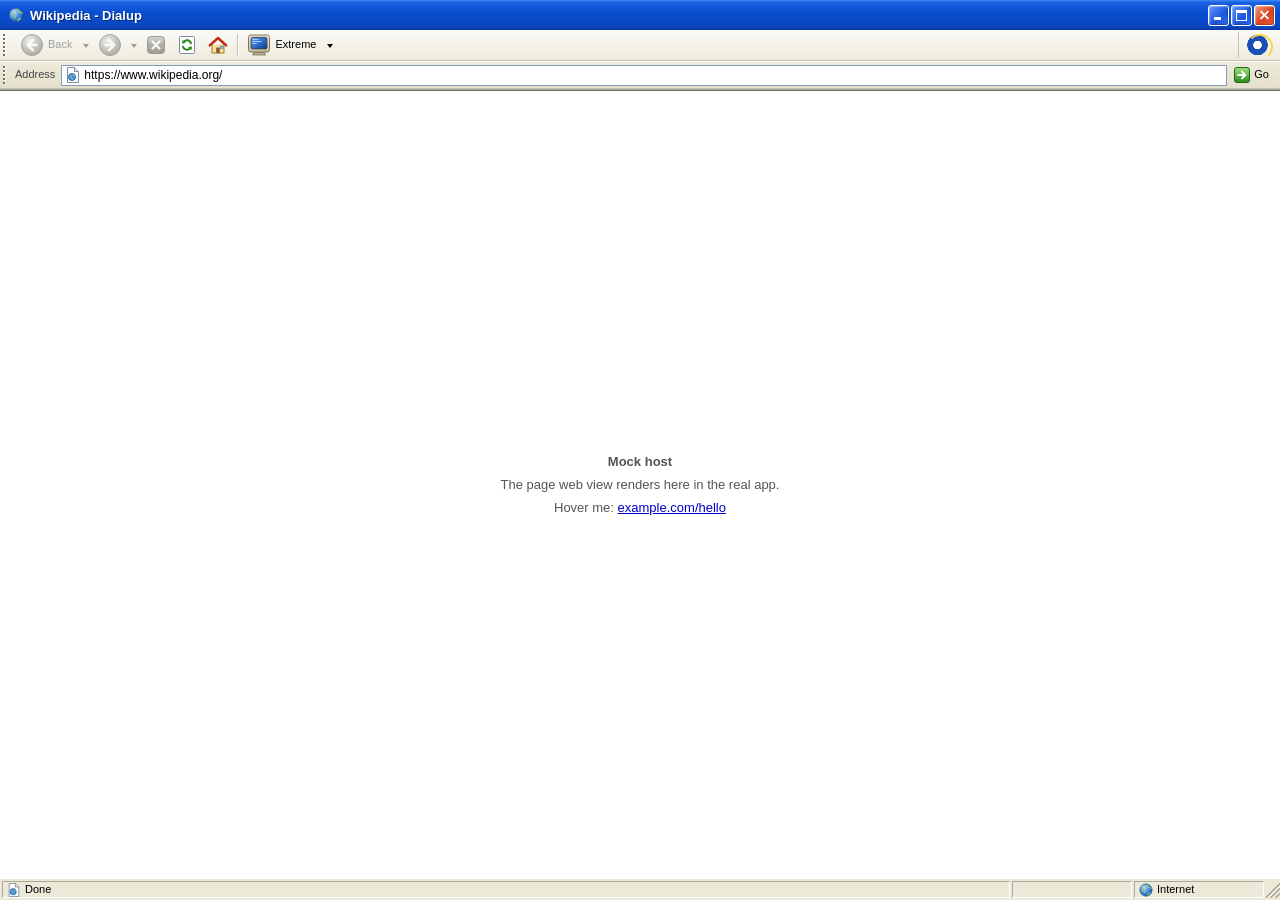
==== Chrome/index.html @ fad5f88e "Rename to Dialup; custom title bar; extreme mode v1 - Rename Kikare -> Dialup (scheme dialup://, win" ====
<!doctype html>
<html lang="en">
<head>
  <meta charset="utf-8">
  <title>Dialup</title>
  <link rel="stylesheet" href="base.css">
  <script type="module" src="js/main.js"></script>
</head>
<body>
  <header id="chrome">
    <!-- Title bar: drawn by the chrome, styled by the skin. Empty areas drag the window. -->
    <div id="titlebar">
      <i class="ico app-icon"></i>
      <span id="window-title">Dialup</span>
      <div class="caption-buttons">
        <button class="cap cap-min" id="cap-min" title="Minimize"></button>
        <button class="cap cap-max" id="cap-max" title="Maximize"></button>
        <button class="cap cap-close" id="cap-close" title="Close"></button>
      </div>
    </div>
    <div class="rebar">
      <!-- Standard Buttons band -->
      <div class="band" id="band-buttons">
        <div class="gripper"></div>
        <div class="buttons">
          <span class="split">
            <button class="tb has-label" id="btn-back" title="Back" disabled><i class="ico ico-back"></i><span class="label">Back</span></button>
            <button class="tb drop" id="drop-back" title="Recent pages" disabled></button>
          </span>
          <span class="split">
            <button class="tb" id="btn-forward" title="Forward" disabled><i class="ico ico-forward"></i></button>
            <button class="tb drop" id="drop-forward" title="Recent pages" disabled></button>
          </span>
          <button class="tb" id="btn-stop" title="Stop" disabled><i class="ico ico-stop"></i></button>
          <button class="tb" id="btn-reload" title="Refresh"><i class="ico ico-reload"></i></button>
          <button class="tb" id="btn-home" title="Home"><i class="ico ico-home"></i></button>
          <span class="tb-sep"></span>
          <span class="split" id="extreme">
            <button class="tb has-label toggle" id="btn-extreme" title="Extreme Mode: browse like it's 1999 (⇧⌘E)"><i class="ico ico-extreme"></i><span class="label">Extreme</span></button>
            <button class="tb drop" id="drop-extreme" title="Extreme Mode settings"></button>
          </span>
        </div>
        <div class="spacer"></div>
        <div class="throbber" id="throbber" title="Dialup"></div>
      </div>
      <!-- Address band -->
      <div class="band" id="band-address">
        <div class="gripper"></div>
        <label for="address" class="band-label">Address</label>
        <div class="address-box">
          <i class="ico ico-page"></i>
          <input id="address" type="text" spellcheck="false" autocomplete="off" autocorrect="off" autocapitalize="off">
        </div>
        <button class="tb go" id="btn-go" title="Go to the address in the Address bar"><i class="ico ico-go"></i><span class="label">Go</span></button>
      </div>
    </div>
  </header>

  <main id="viewport"></main>

  <footer id="statusbar">
    <div class="cell grow"><i class="ico ico-page-sm"></i><span id="status-text">Done</span></div>
    <div class="cell progress"><div id="progress-bar"></div></div>
    <div class="cell zone"><i class="ico ico-zone"></i><span>Internet</span></div>
    <div class="cell sizer"></div>
  </footer>
</body>
</html>
---- Chrome/base.css ----
/*
 * Dialup base chrome styles.
 * Skins (phase 2) override the CSS variables below and may restyle the
 * documented classes: .rebar .band .gripper .tb .drop .address-box .throbber #statusbar .cell
 */
:root {
  --font: Tahoma, Verdana, "Lucida Grande", sans-serif;
  --font-size: 11px;
  --text: #000;
  --text-disabled: #a0a0a0;

  --face: #ece9d8;              /* window/dialog face */
  --face-light: #fff;
  --face-shadow: #aca899;
  --face-dark: #716f64;

  --rebar-bg: linear-gradient(#fbfaf6, #ece9d8 60%, #e3dfcb);
  --band-divider: #fff;
  --band-divider-shadow: #c5c2b2;

  --button-hover-bg: linear-gradient(#fff, #f1efe6 50%, #e4e0d0);
  --button-hover-border: #c3bfb0;
  --button-active-bg: linear-gradient(#ddd9c6, #ebe8da);

  --field-bg: #fff;
  --field-border: #7f9db9;

  --status-bg: #ece9d8;
  --progress-fill: repeating-linear-gradient(90deg, #2fb32f 0 7px, transparent 7px 9px);

  --icon-back: url(img/back.svg);
  --icon-forward: url(img/forward.svg);
  --icon-stop: url(img/stop.svg);
  --icon-reload: url(img/reload.svg);
  --icon-home: url(img/home.svg);
  --icon-go: url(img/go.svg);
  --icon-page: url(img/page.svg);
  --icon-zone: url(img/zone.svg);
}

* { box-sizing: border-box; }

html, body {
  margin: 0;
  height: 100%;
  overflow: hidden;
}

body {
  display: flex;
  flex-direction: column;
  font: var(--font-size)/1.2 var(--font);
  color: var(--text);
  background: var(--face);
  user-select: none;
  -webkit-user-select: none;
  cursor: default;
}

button { font: inherit; color: inherit; }

/* ---------- Rebar ---------- */

.rebar {
  background: var(--rebar-bg);
  border-bottom: 1px solid var(--face-shadow);
}

.band {
  display: flex;
  align-items: center;
  gap: 2px;
  padding: 2px 4px 2px 2px;
  border-top: 1px solid var(--band-divider);
  border-bottom: 1px solid var(--band-divider-shadow);
  min-height: 28px;
}
.band:first-child { border-top: 0; }

.gripper {
  align-self: stretch;
  width: 6px;
  margin: 2px 4px 2px 1px;
  background: radial-gradient(circle at 1px 1px, var(--face-dark) 1px, transparent 1.4px) 0 0 / 3px 4px repeat-y,
              radial-gradient(circle at 2px 2px, var(--face-light) 1px, transparent 1.4px) 0 0 / 3px 4px repeat-y;
}

.spacer { flex: 1; }

.band-label { color: #444; padding: 0 4px 0 0; }

/* ---------- Toolbar buttons ---------- */

.buttons { display: flex; align-items: center; gap: 1px; }
.split { display: inline-flex; }

.tb {
  display: inline-flex;
  align-items: center;
  gap: 4px;
  height: 26px;
  padding: 0 4px;
  border: 1px solid transparent;
  border-radius: 3px;
  background: transparent;
}
.tb:hover:not(:disabled) {
  background: var(--button-hover-bg);
  border-color: var(--button-hover-border);
}
.tb:active:not(:disabled) {
  background: var(--button-active-bg);
}
.tb:disabled { color: var(--text-disabled); }
.tb:disabled .ico { filter: grayscale(1) opacity(.45); }
.tb .label { padding-right: 2px; }

.split .tb:first-child { border-top-right-radius: 0; border-bottom-right-radius: 0; }
.tb.drop {
  width: 13px;
  padding: 0;
  justify-content: center;
  border-top-left-radius: 0;
  border-bottom-left-radius: 0;
}
.tb.drop::after {
  content: "";
  border: 3px solid transparent;
  border-top: 4px solid currentColor;
  margin-top: 4px;
}
.split:hover .tb:not(:disabled) { border-color: var(--button-hover-border); }

/* ---------- Icons ---------- */

.ico {
  display: inline-block;
  width: 24px;
  height: 24px;
  background: center / contain no-repeat;
  flex: none;
}
.ico-back    { background-image: var(--icon-back); }
.ico-forward { background-image: var(--icon-forward); }
.ico-stop    { background-image: var(--icon-stop); width: 20px; height: 20px; }
.ico-reload  { background-image: var(--icon-reload); width: 20px; height: 20px; }
.ico-home    { background-image: var(--icon-home); width: 20px; height: 20px; }
.ico-go      { background-image: var(--icon-go); width: 16px; height: 16px; }
.ico-page    { background-image: var(--icon-page); width: 16px; height: 16px; }
.ico-page-sm { background-image: var(--icon-page); width: 14px; height: 14px; }
.ico-zone    { background-image: var(--icon-zone); width: 14px; height: 14px; }

/* ---------- Address bar ---------- */

.address-box {
  flex: 1;
  display: flex;
  align-items: center;
  gap: 3px;
  height: 21px;
  padding: 0 3px;
  background: var(--field-bg);
  border: 1px solid var(--field-border);
}
.address-box input {
  flex: 1;
  min-width: 0;
  border: 0;
  outline: 0;
  padding: 0;
  font: 12px var(--font);
  background: transparent;
  user-select: text;
  -webkit-user-select: text;
}
.tb.go { height: 22px; }

/* ---------- Throbber ---------- */

.throbber {
  width: 38px;
  height: 26px;
  margin-left: 4px;
  border-left: 1px solid var(--band-divider-shadow);
  position: relative;
  background:
    radial-gradient(circle at 50% 50%, #fff 0 4px, transparent 4.5px),
    radial-gradient(circle at 50% 50%, #1b4fb8 0 10px, transparent 10.5px);
}
.throbber::before {               /* the "lens" ring */
  content: "";
  position: absolute;
  left: 50%; top: 50%;
  width: 22px; height: 22px;
  margin: -11px 0 0 -11px;
  border-radius: 50%;
  border: 2px solid transparent;
  border-top-color: #ffd23a;
  border-right-color: #ffd23a;
  opacity: .9;
}
.throbber.busy::before { animation: throb 0.9s linear infinite; }
@keyframes throb { to { transform: rotate(360deg); } }

/* ---------- Viewport (the page web view sits on top of this) ---------- */

#viewport {
  flex: 1;
  background: #fff;
  border-top: 1px solid var(--face-dark);
}

/* ---------- Status bar ---------- */

#statusbar {
  display: flex;
  gap: 2px;
  height: 22px;
  padding: 2px 0 2px 2px;
  background: var(--status-bg);
  border-top: 1px solid var(--face-light);
}
#statusbar .cell {
  display: flex;
  align-items: center;
  gap: 4px;
  padding: 0 4px;
  border: 1px solid;
  border-color: var(--face-shadow) var(--face-light) var(--face-light) var(--face-shadow);
  white-space: nowrap;
  overflow: hidden;
}
#statusbar .grow { flex: 1; min-width: 0; }
#status-text { overflow: hidden; text-overflow: ellipsis; }
#statusbar .progress { width: 120px; padding: 2px; }
#progress-bar { height: 100%; width: 0; background: var(--progress-fill); transition: width .2s; }
#statusbar .zone { width: 130px; }
#statusbar .sizer {
  width: 14px; border: 0; padding: 0;
  background: linear-gradient(135deg, transparent 50%, var(--face-shadow) 50% 58%, transparent 58% 66%, var(--face-shadow) 66% 74%, transparent 74% 82%, var(--face-shadow) 82% 90%, transparent 90%);
}

/* ---------- Mock host (browser preview) ---------- */

.mock-page {
  height: 100%;
  display: grid;
  place-content: center;
  gap: 8px;
  text-align: center;
  font: 13px var(--font);
  color: #555;
}
.mock-page a { color: #00c; }

/* ---------- Title bar (drawn by the chrome; skins restyle it) ---------- */

:root {
  --titlebar-height: 30px;
  --titlebar-bg: linear-gradient(#3d8af7 0%, #1b62e0 8%, #0a4fd0 40%, #0b47c2 88%, #0839a3 100%);
  --titlebar-bg-inactive: linear-gradient(#a6c1f5 0%, #8bacee 10%, #7c9fe6 90%, #7193d9 100%);
  --titlebar-text: #fff;
  --titlebar-text-inactive: #dfe7f8;
  --cap-bg: linear-gradient(135deg, #5d95ff, #1b55db 60%, #2f6cf0);
  --cap-close-bg: linear-gradient(135deg, #f19a7c, #d9431c 55%, #e85c35);
  --icon-extreme: url(img/crt.svg);
  --icon-app: url(img/zone.svg);
}

#titlebar {
  display: flex;
  align-items: center;
  gap: 6px;
  height: var(--titlebar-height);
  padding: 0 5px 0 8px;
  background: var(--titlebar-bg);
  color: var(--titlebar-text);
  font: bold 13px var(--font);
  text-shadow: 1px 1px 0 rgba(0, 0, 0, .45);
}
body.inactive #titlebar { background: var(--titlebar-bg-inactive); color: var(--titlebar-text-inactive); text-shadow: none; }
body.fullscreen #titlebar { display: none; }

#titlebar .app-icon { width: 16px; height: 16px; background-image: var(--icon-app); }
#window-title { flex: 1; min-width: 0; overflow: hidden; text-overflow: ellipsis; white-space: nowrap; }

.caption-buttons { display: flex; gap: 2px; }
.cap {
  position: relative;
  width: 21px;
  height: 21px;
  padding: 0;
  border: 1px solid #fff;
  border-radius: 3px;
  background: var(--cap-bg);
  box-shadow: inset -1px -1px 1px rgba(0, 0, 0, .25), inset 1px 1px 1px rgba(255, 255, 255, .35);
}
.cap:hover { filter: brightness(1.15); }
.cap:active { filter: brightness(.85); }
.cap-close { background: var(--cap-close-bg); }
body.inactive .cap { opacity: .75; }

.cap::before, .cap::after { content: ""; position: absolute; background: #fff; }
.cap-min::before { left: 5px; bottom: 5px; width: 7px; height: 3px; }
.cap-max::before { left: 4px; top: 4px; width: 11px; height: 11px; background: transparent; border: 1px solid #fff; border-top-width: 3px; box-sizing: border-box; }
body.zoomed .cap-max::before { left: 6px; top: 3px; width: 9px; height: 8px; }
body.zoomed .cap-max::after  { left: 3px; top: 7px; width: 9px; height: 8px; background: var(--cap-bg); border: 1px solid #fff; border-top-width: 3px; box-sizing: border-box; }
.cap-close::before, .cap-close::after { left: 4px; top: 8.5px; width: 11px; height: 2px; }
.cap-close::before { transform: rotate(45deg); }
.cap-close::after  { transform: rotate(-45deg); }

/* ---------- Extreme mode button ---------- */

.tb-sep { width: 1px; height: 22px; margin: 0 3px; background: var(--band-divider-shadow); box-shadow: 1px 0 0 var(--band-divider); }
.ico-extreme { background-image: var(--icon-extreme); }
.tb.toggle.on {
  background: var(--button-active-bg);
  border-color: var(--face-shadow);
  box-shadow: inset 1px 1px 2px rgba(0, 0, 0, .2);
}
#extreme .tb.toggle.on + .drop { border-color: var(--face-shadow); }
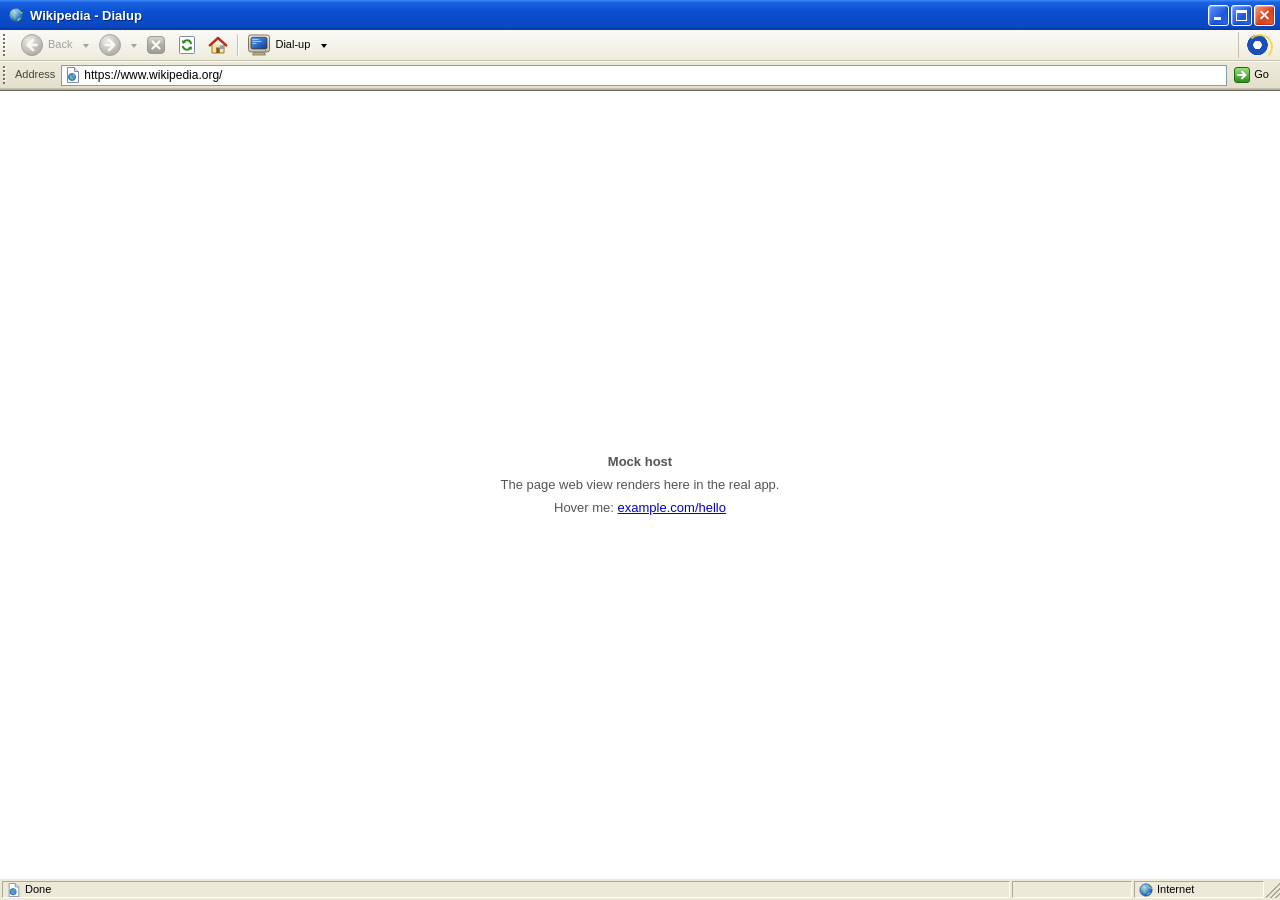
==== commit 74c3cdb6: "Dial-up mode: rename from extreme mode, focus on loading experience - Rename everywhere (UI, menus, " ====
--- a/Chrome/index.html
+++ b/Chrome/index.html
@@ -35,9 +35,9 @@
           <button class="tb" id="btn-reload" title="Refresh"><i class="ico ico-reload"></i></button>
           <button class="tb" id="btn-home" title="Home"><i class="ico ico-home"></i></button>
           <span class="tb-sep"></span>
-          <span class="split" id="extreme">
-            <button class="tb has-label toggle" id="btn-extreme" title="Extreme Mode: browse like it's 1999 (⇧⌘E)"><i class="ico ico-extreme"></i><span class="label">Extreme</span></button>
-            <button class="tb drop" id="drop-extreme" title="Extreme Mode settings"></button>
+          <span class="split" id="dialup-mode">
+            <button class="tb has-label toggle" id="btn-dialup-mode" title="Dial-up Mode: browse like it's 1999 (⇧⌘D)"><i class="ico ico-dialup-mode"></i><span class="label">Dial-up</span></button>
+            <button class="tb drop" id="drop-dialup-mode" title="Dial-up Mode settings"></button>
           </span>
         </div>
         <div class="spacer"></div>
--- a/Chrome/base.css
+++ b/Chrome/base.css
@@ -263,7 +263,7 @@
   --titlebar-text-inactive: #dfe7f8;
   --cap-bg: linear-gradient(135deg, #5d95ff, #1b55db 60%, #2f6cf0);
   --cap-close-bg: linear-gradient(135deg, #f19a7c, #d9431c 55%, #e85c35);
-  --icon-extreme: url(img/crt.svg);
+  --icon-dialup-mode: url(img/crt.svg);
   --icon-app: url(img/zone.svg);
 }
 
@@ -309,13 +309,13 @@
 .cap-close::before { transform: rotate(45deg); }
 .cap-close::after  { transform: rotate(-45deg); }
 
-/* ---------- Extreme mode button ---------- */
+/* ---------- Dial-up mode button ---------- */
 
 .tb-sep { width: 1px; height: 22px; margin: 0 3px; background: var(--band-divider-shadow); box-shadow: 1px 0 0 var(--band-divider); }
-.ico-extreme { background-image: var(--icon-extreme); }
+.ico-dialup-mode { background-image: var(--icon-dialup-mode); }
 .tb.toggle.on {
   background: var(--button-active-bg);
   border-color: var(--face-shadow);
   box-shadow: inset 1px 1px 2px rgba(0, 0, 0, .2);
 }
-#extreme .tb.toggle.on + .drop { border-color: var(--face-shadow); }
+#dialup-mode .tb.toggle.on + .drop { border-color: var(--face-shadow); }
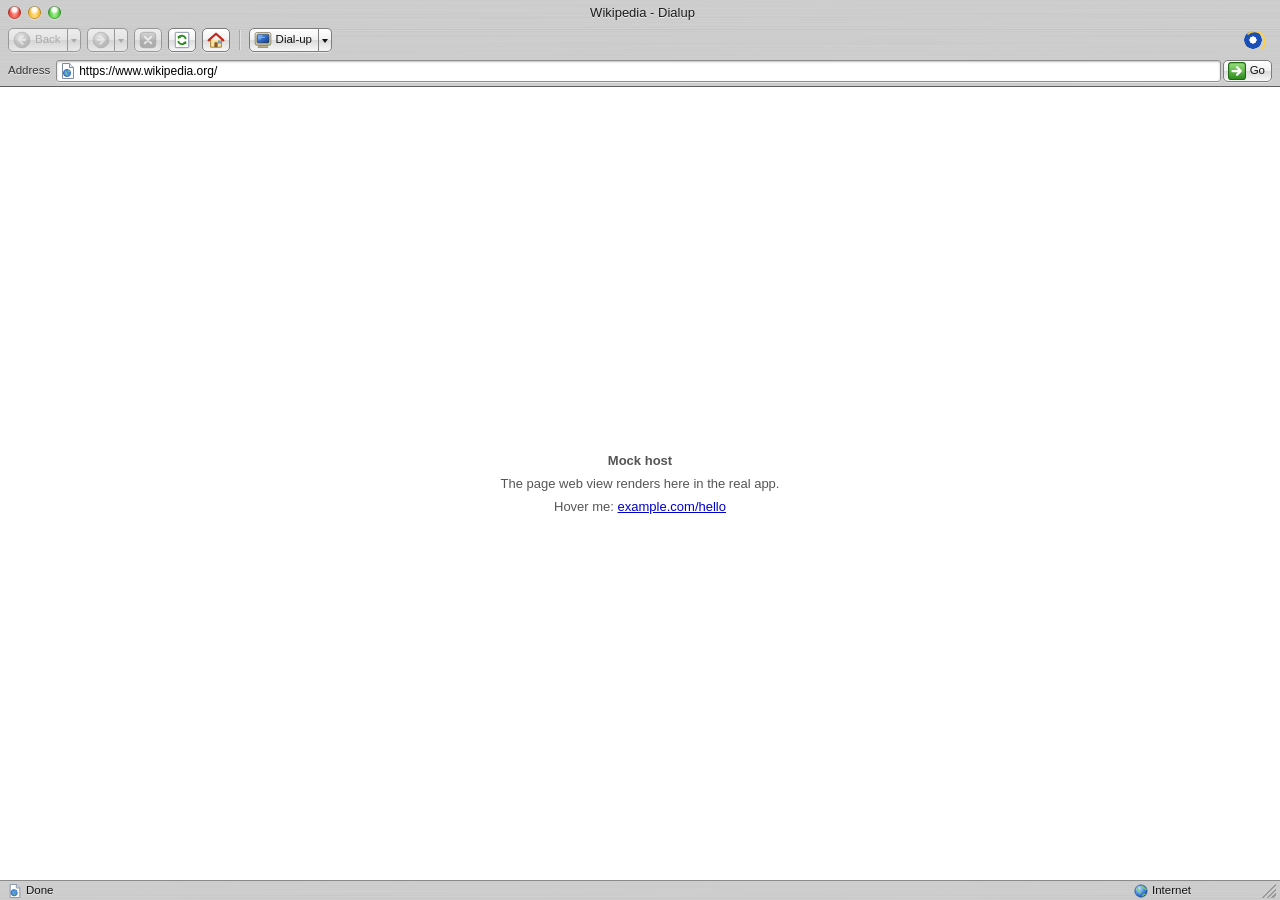
==== commit cf087b0c: "Retro menus and dialogs, Dialup Options, Aqua skin, start page - Menus and dialogs drawn in HTML; ho" ====
--- a/Chrome/index.html
+++ b/Chrome/index.html
@@ -4,6 +4,7 @@
   <meta charset="utf-8">
   <title>Dialup</title>
   <link rel="stylesheet" href="base.css">
+  <link rel="stylesheet" href="" id="skin-css">
   <script type="module" src="js/main.js"></script>
 </head>
 <body>
@@ -64,5 +65,8 @@
     <div class="cell zone"><i class="ico ico-zone"></i><span>Internet</span></div>
     <div class="cell sizer"></div>
   </footer>
+
+  <!-- Menus and dialogs render here; the host raises the chrome above the page while it's in use. -->
+  <div id="overlay"></div>
 </body>
 </html>
--- a/Chrome/base.css
+++ b/Chrome/base.css
@@ -46,12 +46,15 @@
   overflow: hidden;
 }
 
+/* The chrome web view is transparent: only the parts around the page are painted,
+   so the page shows through #viewport when menus/dialogs raise the chrome on top. */
+html, body { background: transparent; }
+
 body {
   display: flex;
   flex-direction: column;
   font: var(--font-size)/1.2 var(--font);
   color: var(--text);
-  background: var(--face);
   user-select: none;
   -webkit-user-select: none;
   cursor: default;
@@ -204,9 +207,11 @@
 
 /* ---------- Viewport (the page web view sits on top of this) ---------- */
 
+#chrome { background: var(--face); }
+
 #viewport {
   flex: 1;
-  background: #fff;
+  background: transparent;
   border-top: 1px solid var(--face-dark);
 }
 
@@ -319,3 +324,234 @@
   box-shadow: inset 1px 1px 2px rgba(0, 0, 0, .2);
 }
 #dialup-mode .tb.toggle.on + .drop { border-color: var(--face-shadow); }
+
+/* ======================================================================
+   Overlay: menus and dialogs (Luna look; skins override)
+   ====================================================================== */
+
+#overlay { position: fixed; inset: 0; pointer-events: none; z-index: 1000; }
+body.overlay-open #overlay { pointer-events: auto; }
+
+.menu-shield { position: fixed; inset: 0; }
+
+.menu {
+  position: fixed;
+  min-width: 180px;
+  padding: 2px;
+  background: var(--menu-bg, #fff);
+  border: 1px solid var(--menu-border, #aca899);
+  box-shadow: 3px 3px 4px rgba(0, 0, 0, .35);
+  font: var(--font-size) var(--font);
+  color: var(--text);
+  user-select: none;
+}
+.menu-item {
+  display: flex;
+  align-items: center;
+  height: 22px;
+  padding: 0 6px 0 0;
+  white-space: nowrap;
+}
+.menu-item.active:not(.disabled) { background: var(--menu-hover-bg, #316ac5); color: var(--menu-hover-text, #fff); }
+.menu-item.disabled { color: var(--text-disabled); }
+.menu-check { width: 22px; text-align: center; flex: none; }
+.menu-item.checked .menu-check::before { content: "✓"; font-weight: bold; }
+.menu-item.radio .menu-check::before { content: "●"; font-size: 8px; }
+.menu-label { flex: 1; padding-right: 18px; }
+.menu-item.has-sub .menu-arrow::before { content: "▸"; }
+.menu-sep { height: 1px; margin: 3px 2px; background: var(--menu-border, #aca899); }
+
+/* ---------- Dialogs ---------- */
+
+.dialog-backdrop { position: fixed; inset: 0; background: rgba(0, 0, 0, .06); }
+.dialog {
+  position: absolute;
+  max-height: calc(100vh - 16px);
+  display: flex;
+  flex-direction: column;
+  background: var(--face);
+  border: 3px solid var(--dialog-frame, #0b47c2);
+  border-top: 0;
+  border-radius: 8px 8px 0 0;
+  box-shadow: 4px 6px 16px rgba(0, 0, 0, .4);
+  color: var(--text);
+  font: var(--font-size)/1.35 var(--font);
+}
+.dialog-titlebar {
+  display: flex;
+  align-items: center;
+  height: 28px;
+  padding: 0 4px 0 8px;
+  margin: 0 -3px;
+  border-radius: 8px 8px 0 0;
+  background: var(--titlebar-bg);
+  color: var(--titlebar-text);
+  font: bold 13px var(--font);
+  text-shadow: 1px 1px 0 rgba(0, 0, 0, .45);
+  cursor: default;
+}
+.dialog-title { flex: 1; }
+.dialog-caps .cap { width: 21px; height: 21px; }
+.dialog-body { padding: 10px 10px 4px; overflow: auto; min-height: 0; }
+.dialog-buttons { display: flex; justify-content: flex-end; gap: 6px; padding: 8px 10px 10px; }
+
+.btn {
+  min-width: 75px;
+  height: 23px;
+  padding: 0 10px;
+  font: var(--font-size) var(--font);
+  color: var(--text);
+  background: linear-gradient(#fff, #f3f2ec 60%, #e4e1d3);
+  border: 1px solid #003c74;
+  border-radius: 3px;
+}
+.btn:hover:not(:disabled) { box-shadow: inset 0 0 0 2px #f8b636; }
+.btn:active:not(:disabled) { background: linear-gradient(#e4e1d3, #f3f2ec); }
+.btn.primary { box-shadow: inset 0 0 0 2px #91b4ef; }
+.btn:disabled { color: var(--text-disabled); border-color: #c9c7ba; }
+.btn.small { min-width: 0; height: 21px; }
+.btn.tiny { min-width: 0; width: 22px; height: 20px; padding: 0; }
+.btn:focus-visible { outline: 1px dotted #000; outline-offset: -4px; }
+
+.field {
+  height: 21px;
+  padding: 0 4px;
+  font: var(--font-size) var(--font);
+  background: var(--field-bg);
+  border: 1px solid var(--field-border);
+  outline: none;
+  user-select: text;
+  -webkit-user-select: text;
+}
+select.field { height: 21px; padding: 0 2px; }
+.field:disabled { background: #f4f3ee; color: var(--text-disabled); }
+
+/* Tabs */
+.tabs { display: flex; gap: 1px; padding-left: 2px; position: relative; z-index: 1; }
+.tab {
+  height: 22px;
+  padding: 0 9px;
+  margin-top: 2px;
+  font: var(--font-size) var(--font);
+  color: var(--text);
+  background: linear-gradient(#fff, #ecebe5);
+  border: 1px solid #919b9c;
+  border-bottom: 0;
+  border-radius: 3px 3px 0 0;
+}
+.tab:hover { box-shadow: inset 0 2px 0 #f8b636; }
+.tab.selected { height: 24px; margin-top: 0; margin-bottom: -1px; background: #fcfcfe; box-shadow: inset 0 2px 0 #e68b2c; }
+.tab-panels { border: 1px solid #919b9c; background: #fcfcfe; padding: 10px 12px; min-height: 380px; }
+.tab-panel[hidden] { display: none; }
+
+/* Settings layout */
+.settings fieldset {
+  margin: 0 0 10px;
+  padding: 6px 10px 9px;
+  border: 1px solid #d0d0bf;
+  border-radius: 4px;
+}
+.settings legend { color: #0046d5; padding: 0 3px; }
+.settings p { margin: 3px 0 6px; }
+.settings .hint { color: #666; }
+.settings code { font: 11px Monaco, monospace; }
+.row { display: flex; align-items: center; gap: 6px; }
+.grow { flex: 1; min-width: 0; }
+.indent { margin-left: 22px; }
+.choice { display: block; padding: 2px 0; }
+.choice input { vertical-align: -2px; margin: 0 4px 0 0; }
+.choice.big { font-size: 1.1em; margin-bottom: 6px; }
+.icon-row { display: flex; gap: 12px; align-items: flex-start; }
+.big-icon { width: 32px; height: 32px; flex: none; background: center / contain no-repeat; }
+.icon-home { background-image: url(img/home.svg); }
+.icon-search { background-image: url(img/icon-search.svg); }
+.icon-user { background-image: url(img/icon-user.svg); }
+.icon-files { background-image: url(img/icon-files.svg); }
+.icon-cookie { background-image: url(img/icon-cookie.svg); }
+
+.link-table { margin: 4px 0 8px; }
+.link-head, .link-row { display: grid; grid-template-columns: 34% 1fr 24px; gap: 4px; align-items: center; }
+.link-head { color: #666; padding: 0 2px 3px; }
+.link-row { margin-bottom: 3px; }
+.link-row .field { width: 100%; }
+.link-rows { max-height: 250px; overflow: auto; }
+
+.skin-cards { display: flex; gap: 14px; margin-top: 6px; }
+.skin-card { width: 210px; text-align: center; }
+.skin-card input { display: none; }
+.skin-card .mini-window { border: 2px solid transparent; padding: 3px; border-radius: 4px; }
+.skin-card input:checked + .mini-window { border-color: #316ac5; background: #dce7fb; }
+.skin-name { margin-top: 4px; }
+.mini-titlebar { display: flex; align-items: center; gap: 3px; height: 16px; padding: 0 4px; font: bold 9px var(--font); border-radius: 4px 4px 0 0; }
+.mini-titlebar i { width: 9px; height: 9px; border-radius: 2px; flex: none; }
+.mini-titlebar span { flex: 1; text-align: left; }
+.mini-toolbar { display: flex; gap: 4px; align-items: center; height: 18px; padding: 0 5px; }
+.mini-toolbar b { width: 11px; height: 11px; border-radius: 50%; background: #46b52e; }
+.mini-toolbar em { flex: 1; height: 9px; background: #fff; border: 1px solid #7f9db9; }
+.mini-page { height: 70px; background: #fff; padding: 8px; border: 1px solid #999; border-top: 0; }
+.mini-page s { display: block; height: 5px; margin: 0 0 6px; background: #c8d4ea; text-decoration: none; }
+.mini-page s:first-child { width: 60%; background: #2f62c4; }
+.skin-luna .mini-titlebar { background: linear-gradient(#3d8af7, #0a4fd0); color: #fff; flex-direction: row-reverse; }
+.skin-luna .mini-titlebar i { background: #2f6cf0; border: 1px solid #fff; }
+.skin-luna .mini-titlebar i:first-child { background: #d9431c; }
+.skin-luna .mini-toolbar { background: #ece9d8; }
+.skin-aqua .mini-titlebar, .skin-aqua .mini-toolbar { background: url(img/brushed.svg) center / cover; color: #222; }
+.skin-aqua .mini-titlebar span { text-align: center; padding-right: 30px; }
+.skin-aqua .mini-titlebar i { border-radius: 50%; background: radial-gradient(circle at 40% 35%, #fff 0 15%, #ff5f57 40%, #b0281e); }
+.skin-aqua .mini-titlebar i:nth-child(2) { background: radial-gradient(circle at 40% 35%, #fff 0 15%, #febc2e 40%, #a0700a); }
+.skin-aqua .mini-titlebar i:nth-child(3) { background: radial-gradient(circle at 40% 35%, #fff 0 15%, #28c840 40%, #12701e); }
+
+/* Dial-up tab */
+.presets { margin: 0 0 10px; }
+.split-row { display: flex; gap: 14px; align-items: flex-start; }
+.preview-box { width: 170px; flex: none; text-align: center; }
+.trickle { height: 96px; border: 1px solid #999; background: #fff; overflow: hidden; }
+.trickle img { width: 100%; height: 100%; object-fit: cover; display: block; }
+.preview-caption { margin-top: 3px; color: #666; font-size: 10px; }
+.option-cards { display: flex; gap: 8px; flex-wrap: wrap; }
+.option-card { width: 158px; padding: 3px; border: 2px solid transparent; border-radius: 4px; cursor: default; }
+.option-card input { display: none; }
+.option-card:has(input:checked) { border-color: #316ac5; background: #dce7fb; }
+.option-card canvas { width: 150px; height: 92px; display: block; border: 1px solid #999; image-rendering: pixelated; }
+.option-title { margin-top: 3px; font-weight: bold; }
+.option-text { color: #555; font-size: 10px; line-height: 1.3; }
+.hard-badge { font-size: 8px; color: #fff; background: #c0281b; padding: 0 3px; border-radius: 2px; vertical-align: 1px; }
+.fonts-preview { padding-top: 4px; }
+.font-sample { padding: 6px; border: 1px solid #999; background: #fff; font-size: 14px; margin-bottom: 4px; }
+.font-sample.modern { font-family: -apple-system, "Helvetica Neue", sans-serif; }
+.font-sample.old { font-family: Verdana, sans-serif; -webkit-font-smoothing: none; }
+
+.message-box { display: flex; gap: 12px; align-items: center; padding: 6px 4px; }
+.message-icon { width: 32px; height: 32px; flex: none; background: url(img/icon-warning.svg) center / contain no-repeat; }
+
+/* Safari-style progress in the address field (used by skins that hide the status bar progress) */
+.address-box { position: relative; }
+
+/* ---------- Retro checkboxes and radio buttons (Luna) ---------- */
+.dialog input[type=checkbox], .dialog input[type=radio] {
+  appearance: none;
+  -webkit-appearance: none;
+  width: 13px;
+  height: 13px;
+  margin: 0 5px 0 0;
+  vertical-align: -2px;
+  border: 1px solid #1c5180;
+  background: linear-gradient(135deg, #dcdcd7, #fff);
+  position: relative;
+  flex: none;
+}
+.dialog input[type=radio] { border-radius: 50%; }
+.dialog input[type=checkbox]:checked::after {
+  content: "";
+  position: absolute; left: 3px; top: 0;
+  width: 4px; height: 8px;
+  border: solid #21a121; border-width: 0 2px 2px 0;
+  transform: rotate(45deg);
+}
+.dialog input[type=radio]:checked::after {
+  content: "";
+  position: absolute; inset: 3px;
+  border-radius: 50%;
+  background: radial-gradient(circle at 35% 35%, #8fe08f, #21a121);
+}
+.dialog input:hover:not(:disabled) { box-shadow: inset 0 0 0 1px #f8b636; }
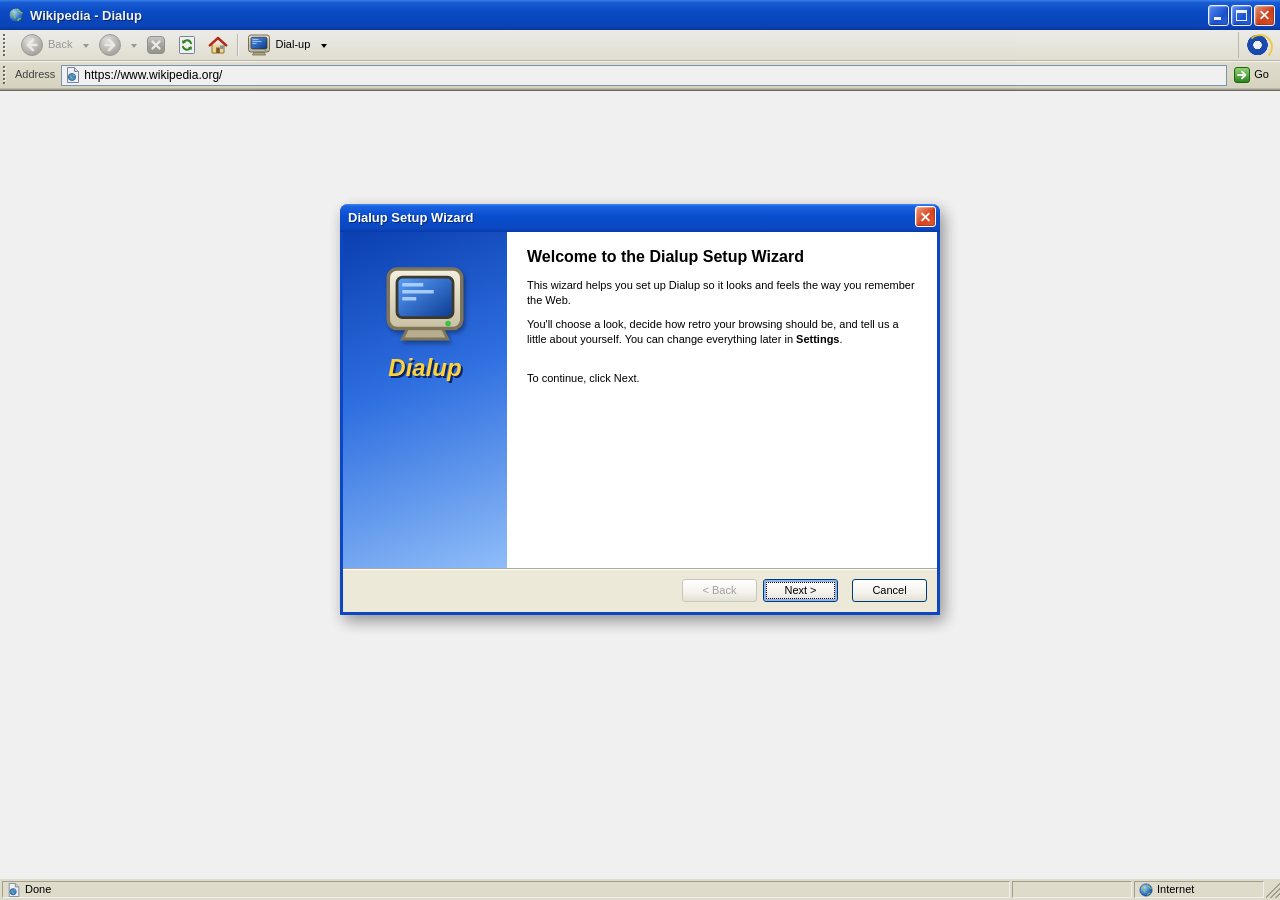
==== commit 845bd17e: "Review fixes: privacy, Dial-up page script, settings sync, dialogs, cleanup Security/privacy - dialu" ====
--- a/Chrome/index.html
+++ b/Chrome/index.html
@@ -4,7 +4,7 @@
   <meta charset="utf-8">
   <title>Dialup</title>
   <link rel="stylesheet" href="base.css">
-  <link rel="stylesheet" href="" id="skin-css">
+  <link rel="stylesheet" id="skin-css">
   <script type="module" src="js/main.js"></script>
 </head>
 <body>
--- a/Chrome/base.css
+++ b/Chrome/base.css
@@ -555,3 +555,57 @@
   background: radial-gradient(circle at 35% 35%, #8fe08f, #21a121);
 }
 .dialog input:hover:not(:disabled) { box-shadow: inset 0 0 0 1px #f8b636; }
+
+/* ---------- Page touches preview ---------- */
+.settings .risk { color: #a33; font-size: 10px; }
+.touches-preview { padding: 6px; border: 1px solid #999; background: #fff; text-align: left; }
+.tp-card { display: flex; gap: 6px; padding: 6px; border-radius: 10px; box-shadow: 0 3px 8px rgba(0,0,0,.25); background: #fff; }
+.tp-avatar { width: 26px; height: 26px; border-radius: 50%; background: linear-gradient(135deg, #f7b267, #f25c54); flex: none; }
+.tp-lines { flex: 1; }
+.tp-lines s { display: block; height: 5px; margin: 4px 0; background: #d8dde8; border-radius: 3px; text-decoration: none; }
+.tp-row { display: flex; align-items: center; gap: 8px; margin: 10px 2px 2px; }
+.tp-button { padding: 3px 9px; border-radius: 12px; background: #2f62c4; color: #fff; font-size: 10px; box-shadow: 0 2px 4px rgba(0,0,0,.3); }
+.tp-link { color: #0033cc; font-size: 10px; text-decoration: none; }
+.touches-preview.square .tp-card, .touches-preview.square .tp-avatar, .touches-preview.square .tp-button, .touches-preview.square .tp-lines s { border-radius: 0; }
+.touches-preview.flat .tp-card, .touches-preview.flat .tp-button { box-shadow: none; }
+.touches-preview.flat .tp-card { outline: 1px solid #eee; }
+.touches-preview.underline .tp-link { text-decoration: underline; }
+
+/* ---------- Setup wizard ---------- */
+.wizard-dialog .dialog-body { padding: 0; }
+.wizard-dialog .dialog-buttons { display: none; }
+.wizard { display: grid; grid-template-columns: 164px 1fr; grid-template-rows: 1fr auto; min-height: 380px; }
+.wizard-banner {
+  grid-row: 1;
+  background: linear-gradient(160deg, #0a3fb0 0%, #2f6fe0 45%, #8fbdf8 100%);
+  display: flex; flex-direction: column; align-items: center; padding-top: 30px; gap: 8px;
+}
+.wizard-logo { width: 84px; height: 84px; background: url(img/crt.svg) center / contain no-repeat; filter: drop-shadow(2px 3px 2px rgba(0,0,0,.35)); }
+.wizard-brand { font: italic 900 24px "Arial Black", Impact, sans-serif; color: #ffd23a; text-shadow: 2px 2px 0 #0b2466; }
+.wizard-main { padding: 16px 20px 10px; background: #fff; }
+.wizard-page h1 { font: bold 16px var(--font); margin: 0 0 12px; }
+.wizard-page p { margin: 0 0 10px; }
+.wizard-continue { margin-top: 24px !important; }
+.wizard-footer {
+  grid-column: 1 / -1;
+  display: flex; gap: 6px; align-items: center;
+  padding: 10px;
+  border-top: 1px solid #aca899;
+  box-shadow: inset 0 1px 0 #fff;
+}
+.wizard-cancel { margin-left: 8px; }
+.wizard-cards { display: flex; gap: 12px; margin: 6px 0 10px; }
+.wizard-card { flex: 1; padding: 4px; border: 2px solid transparent; border-radius: 5px; }
+.wizard-card input, .wizard-option input { position: absolute; opacity: 0; pointer-events: none; }
+.wizard-card:has(input:checked) { border-color: #316ac5; background: #dce7fb; }
+.wizard-card-title { font-weight: bold; margin: 5px 0 2px; }
+.wizard-card .hint, .wizard-option .hint { color: #666; }
+.wizard-options { display: flex; flex-direction: column; gap: 6px; margin: 6px 0 10px; }
+.wizard-option { display: block; padding: 7px 10px 7px 30px; border: 1px solid #c9c7ba; border-radius: 4px; position: relative; }
+.wizard-option::before { content: ""; position: absolute; left: 10px; top: 10px; width: 11px; height: 11px; border-radius: 50%; border: 1px solid #1c5180; background: #fff; }
+.wizard-option:has(input:checked) { border-color: #316ac5; background: #eef3fd; }
+.wizard-option:has(input:checked)::before { background: radial-gradient(circle, #21a121 0 3px, #fff 3.5px); }
+.wizard-form { display: grid; gap: 10px; margin: 8px 0 12px; }
+.wizard-form label { display: grid; grid-template-columns: 90px 1fr; align-items: center; }
+.wizard-summary { margin: 0 0 10px; padding-left: 18px; }
+.wizard-summary li { margin: 4px 0; }
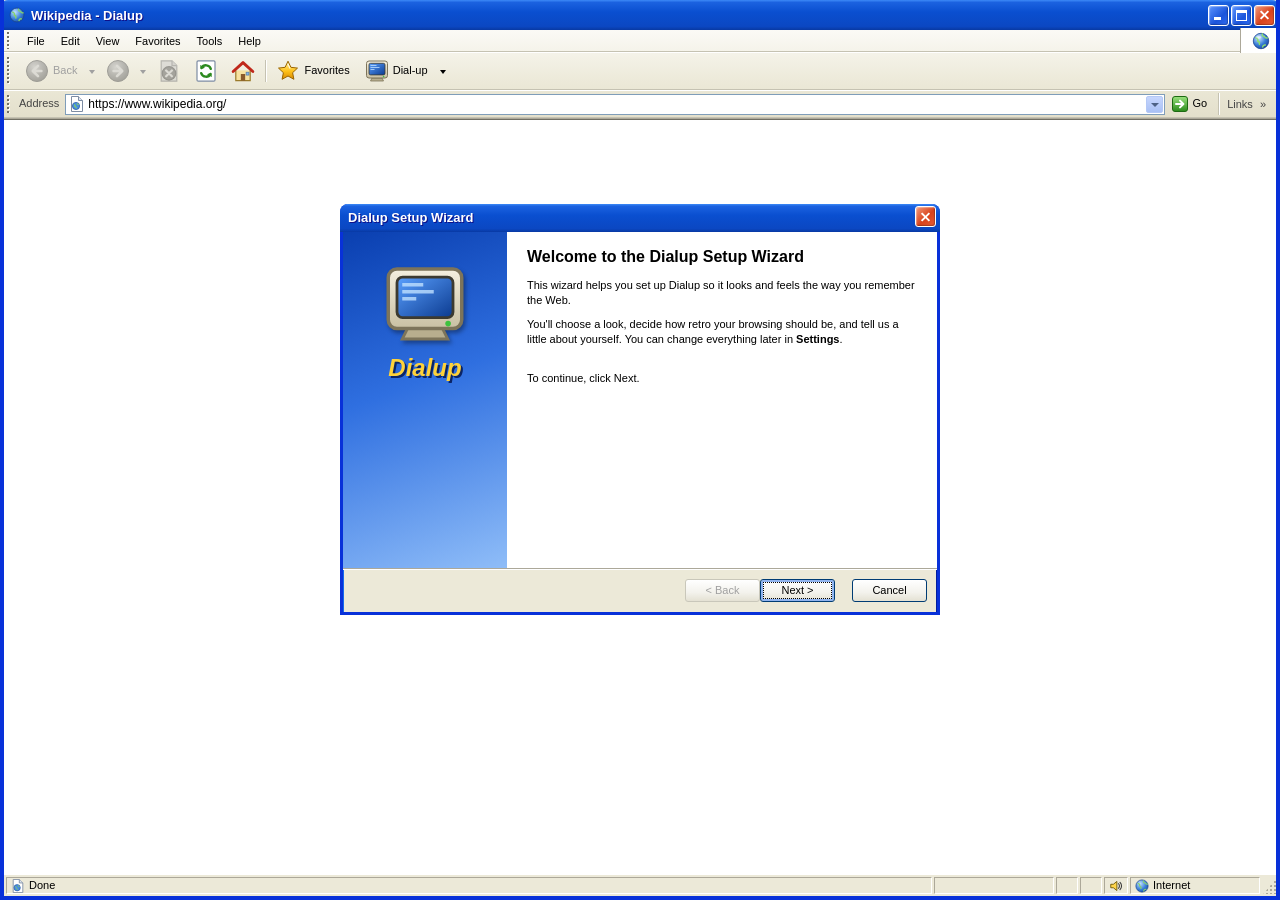
==== commit 55512626: "Authenticity pass: Luna and Aqua details, sounds, padlock, portal start page Luna: in-window menu ba" ====
--- a/Chrome/index.html
+++ b/Chrome/index.html
@@ -14,36 +14,52 @@
       <i class="ico app-icon"></i>
       <span id="window-title">Dialup</span>
       <div class="caption-buttons">
-        <button class="cap cap-min" id="cap-min" title="Minimize"></button>
-        <button class="cap cap-max" id="cap-max" title="Maximize"></button>
-        <button class="cap cap-close" id="cap-close" title="Close"></button>
+        <button class="cap cap-min" id="cap-min" data-tip="Minimize"></button>
+        <button class="cap cap-max" id="cap-max" data-tip="Maximize"></button>
+        <button class="cap cap-close" id="cap-close" data-tip="Close"></button>
       </div>
     </div>
+
     <div class="rebar">
+      <!-- Menu bar band (Windows-style skins; Mac-style skins use the real macOS menu bar) -->
+      <div class="band" id="band-menu">
+        <div class="gripper"></div>
+        <nav class="menubar" id="menubar">
+          <button class="menu-title" data-menu="file">File</button>
+          <button class="menu-title" data-menu="edit">Edit</button>
+          <button class="menu-title" data-menu="view">View</button>
+          <button class="menu-title" data-menu="favorites">Favorites</button>
+          <button class="menu-title" data-menu="tools">Tools</button>
+          <button class="menu-title" data-menu="help">Help</button>
+        </nav>
+        <div class="spacer"></div>
+        <div class="throbber" id="throbber" data-tip="Dialup"></div>
+      </div>
+
       <!-- Standard Buttons band -->
       <div class="band" id="band-buttons">
         <div class="gripper"></div>
         <div class="buttons">
           <span class="split">
-            <button class="tb has-label" id="btn-back" title="Back" disabled><i class="ico ico-back"></i><span class="label">Back</span></button>
-            <button class="tb drop" id="drop-back" title="Recent pages" disabled></button>
+            <button class="tb has-label" id="btn-back" data-tip="Back (hold for history)" disabled><i class="ico ico-back"></i><span class="label">Back</span></button>
+            <button class="tb drop" id="drop-back" data-tip="Recent pages" disabled></button>
           </span>
           <span class="split">
-            <button class="tb" id="btn-forward" title="Forward" disabled><i class="ico ico-forward"></i></button>
-            <button class="tb drop" id="drop-forward" title="Recent pages" disabled></button>
+            <button class="tb" id="btn-forward" data-tip="Forward (hold for history)" disabled><i class="ico ico-forward"></i></button>
+            <button class="tb drop" id="drop-forward" data-tip="Recent pages" disabled></button>
           </span>
-          <button class="tb" id="btn-stop" title="Stop" disabled><i class="ico ico-stop"></i></button>
-          <button class="tb" id="btn-reload" title="Refresh"><i class="ico ico-reload"></i></button>
-          <button class="tb" id="btn-home" title="Home"><i class="ico ico-home"></i></button>
+          <button class="tb" id="btn-stop" data-tip="Stop" disabled><i class="ico ico-stop"></i></button>
+          <button class="tb" id="btn-reload" data-tip="Refresh"><i class="ico ico-reload"></i></button>
+          <button class="tb" id="btn-home" data-tip="Home"><i class="ico ico-home"></i></button>
           <span class="tb-sep"></span>
+          <button class="tb has-label" id="btn-favorites" data-tip="Favorites"><i class="ico ico-favorites"></i><span class="label">Favorites</span></button>
           <span class="split" id="dialup-mode">
-            <button class="tb has-label toggle" id="btn-dialup-mode" title="Dial-up Mode: browse like it's 1999 (⇧⌘D)"><i class="ico ico-dialup-mode"></i><span class="label">Dial-up</span></button>
-            <button class="tb drop" id="drop-dialup-mode" title="Dial-up Mode settings"></button>
+            <button class="tb has-label toggle" id="btn-dialup-mode" data-tip="Dial-up Mode: browse like it's 1999 (⇧⌘D)"><i class="ico ico-dialup-mode"></i><span class="label">Dial-up</span></button>
+            <button class="tb drop" id="drop-dialup-mode" data-tip="Dial-up Mode settings"></button>
           </span>
         </div>
-        <div class="spacer"></div>
-        <div class="throbber" id="throbber" title="Dialup"></div>
       </div>
+
       <!-- Address band -->
       <div class="band" id="band-address">
         <div class="gripper"></div>
@@ -51,8 +67,18 @@
         <div class="address-box">
           <i class="ico ico-page"></i>
           <input id="address" type="text" spellcheck="false" autocomplete="off" autocorrect="off" autocapitalize="off">
+          <button class="addr-drop" id="addr-drop" tabindex="-1" data-tip="Show recent addresses"></button>
         </div>
-        <button class="tb go" id="btn-go" title="Go to the address in the Address bar"><i class="ico ico-go"></i><span class="label">Go</span></button>
+        <button class="tb go" id="btn-go" data-tip="Go to the address in the Address bar"><i class="ico ico-go"></i><span class="label">Go</span></button>
+        <div class="search-box" id="search-box">
+          <input id="search-field" type="search" spellcheck="false" autocomplete="off" placeholder="Search">
+        </div>
+        <button class="links-chevron" id="links-chevron" data-tip="Links">Links <b>»</b></button>
+      </div>
+
+      <!-- Bookmarks bar (Mac-style skins) -->
+      <div class="band" id="band-links">
+        <div class="links-bar" id="links-bar"></div>
       </div>
     </div>
   </header>
@@ -62,11 +88,16 @@
   <footer id="statusbar">
     <div class="cell grow"><i class="ico ico-page-sm"></i><span id="status-text">Done</span></div>
     <div class="cell progress"><div id="progress-bar"></div></div>
+    <div class="cell spare"></div>
+    <div class="cell spare"></div>
+    <div class="cell icon-cell" id="cell-secure" data-tip="Secure connection. Double-click for details." hidden><i class="ico ico-lock"></i></div>
+    <div class="cell icon-cell" id="cell-sound" data-tip="Sounds on. Click to mute."><i class="ico ico-sound"></i></div>
     <div class="cell zone"><i class="ico ico-zone"></i><span>Internet</span></div>
     <div class="cell sizer"></div>
   </footer>
 
   <!-- Menus and dialogs render here; the host raises the chrome above the page while it's in use. -->
   <div id="overlay"></div>
+  <div id="tooltip" role="tooltip"></div>
 </body>
 </html>
--- a/Chrome/base.css
+++ b/Chrome/base.css
@@ -609,3 +609,183 @@
 .wizard-form label { display: grid; grid-template-columns: 90px 1fr; align-items: center; }
 .wizard-summary { margin: 0 0 10px; padding-left: 18px; }
 .wizard-summary li { margin: 4px 0; }
+
+/* ======================================================================
+   Authenticity pass (Luna). Values follow the 2001–2004 originals.
+   ====================================================================== */
+
+:root {
+  --frame: #0831d9;
+  --frame-inactive: #7a96df;
+  --icon-favorites: url(img/favorites.svg);
+  --menu-pick-delay: 0ms;   /* Aqua blinks the chosen menu item */
+  --tip-delay: 500ms;
+}
+
+/* Window frame: XP draws a 4px blue border around the whole window */
+body { border: solid var(--frame); border-width: 0 4px 4px; }
+body.inactive { border-color: var(--frame-inactive); }
+body.fullscreen { border-width: 0; }
+#titlebar {
+  margin: 0 -4px;
+  padding-left: 9px;
+  border-radius: 8px 8px 0 0;
+  font: bold 13px "Trebuchet MS", Tahoma, sans-serif;
+  text-shadow: 1px 1px 0 #0f1089;
+}
+
+/* Menu bar band */
+#band-menu { min-height: 22px; padding: 0 0 0 2px; }
+.menubar { display: flex; }
+.menu-title {
+  height: 20px;
+  padding: 0 7px;
+  border: 1px solid transparent;
+  background: none;
+  font: var(--font-size) var(--font);
+  color: var(--text);
+}
+.menu-title:hover, .menu-title.open { background: var(--menu-hover-bg, #316ac5); color: var(--menu-hover-text, #fff); }
+
+/* Throbber: a globe in its own cell, an orbiting spark moving in discrete frames */
+#band-menu .throbber {
+  align-self: stretch;
+  width: 40px;
+  height: auto;
+  margin: -2px -4px -2px 0;
+  border-left: 1px solid var(--face-shadow);
+  background: #fff url(img/throbber.svg) center / 20px no-repeat;
+  transform: none;
+}
+.throbber::before {
+  width: 26px; height: 26px; margin: -13px 0 0 -13px;
+  border: 0;
+  background: radial-gradient(circle at 50% 2px, #ffd23a 0 2px, #ff9a1a 2.5px, transparent 3px);
+  opacity: 0;
+}
+.throbber.busy::before { opacity: 1; animation: throb 1s steps(12) infinite; }
+
+/* Bigger toolbar with 24px icons */
+#band-buttons { min-height: 38px; }
+.buttons .tb { height: 32px; padding: 0 5px; }
+.buttons .tb .ico { width: 24px; height: 24px; }
+.buttons .tb.drop { width: 14px; padding: 0; }
+.tb:disabled .ico { filter: grayscale(1) contrast(.6) opacity(.55); }
+.tb:active:not(:disabled) .ico { transform: translate(1px, 1px); }
+.ico-favorites { background-image: var(--icon-favorites); }
+
+/* Address bar as a combo box, plus Links */
+.addr-drop {
+  position: relative;
+  width: 17px; height: 17px;
+  margin-right: -2px;
+  padding: 0;
+  border: 1px solid #b4c8f6;
+  border-radius: 2px;
+  background: linear-gradient(#c6d6fd, #a9c0f5);
+  flex: none;
+}
+.addr-drop::after { content: ""; position: absolute; left: 4px; top: 6px; border: 4px solid transparent; border-top-color: #4d6185; border-bottom: 0; }
+.addr-drop:hover { filter: brightness(1.06); }
+.links-chevron {
+  height: 22px;
+  padding: 0 6px 0 8px;
+  margin-left: 2px;
+  border: 0;
+  border-left: 1px solid var(--band-divider-shadow);
+  box-shadow: inset 1px 0 0 var(--band-divider);
+  background: none;
+  font: var(--font-size) var(--font);
+  color: #444;
+}
+.links-chevron b { font-weight: normal; padding-left: 4px; }
+.links-chevron:hover { background: var(--button-hover-bg); }
+#band-links, .search-box { display: none; }
+
+/* Retro dropdowns in dialogs (no native macOS popup button) */
+.dialog select.field {
+  appearance: none;
+  -webkit-appearance: none;
+  border-radius: 0;
+  padding: 0 22px 0 4px;
+  background: #fff url(img/select-arrow.svg) right 1px center / 17px 17px no-repeat;
+}
+
+/* XP dialogs: no page dimming, no soft shadow, crisp frame highlights */
+.dialog-backdrop { background: transparent; }
+.dialog { box-shadow: inset 1px 0 #166aee, inset -1px 0 #001ea0; border-color: var(--frame); }
+.dialog-titlebar { font: bold 13px "Trebuchet MS", Tahoma, sans-serif; text-shadow: 1px 1px 0 #0f1089; }
+.dialog.flash .dialog-titlebar { animation: title-flash .14s steps(1) 6; }
+@keyframes title-flash { 50% { background: var(--titlebar-bg-inactive); color: var(--titlebar-text-inactive); } }
+.dialog-cap-extra { display: none; }
+
+/* XP menus: tighter rows, drawn glyphs, fade in */
+.menu { padding: 2px; box-shadow: 4px 4px 2px rgba(0, 0, 0, .3); animation: menu-in 150ms ease-out; }
+@keyframes menu-in { from { opacity: 0; } }
+.menu-item { height: 19px; }
+.menu-check { width: 17px; display: grid; place-items: center; }
+.menu-sep { margin: 3px 1px; background: #aca899; }
+.menu-item.checked .menu-check::before { content: ""; width: 3px; height: 7px; border: solid currentColor; border-width: 0 2px 2px 0; transform: rotate(45deg) translate(-1px, -1px); font: 0/0 a; }
+.menu-item.radio .menu-check::before { content: ""; width: 6px; height: 6px; border-radius: 50%; background: currentColor; font: 0/0 a; }
+.menu-item.has-sub .menu-arrow::before { content: ""; display: inline-block; border: 4px solid transparent; border-left-color: currentColor; border-right: 0; }
+
+/* Tooltips (skinnable; replaces native title tooltips) */
+#tooltip {
+  position: fixed;
+  z-index: 3000;
+  display: none;
+  max-width: 320px;
+  padding: 2px 4px;
+  background: #ffffe1;
+  border: 1px solid #000;
+  color: #000;
+  font: 11px Tahoma, sans-serif;
+  white-space: nowrap;
+  pointer-events: none;
+}
+#tooltip.show { display: block; }
+
+/* Status bar: chunky progress that jumps, spare panes, padlock/sound cells, dotted grip */
+#progress-bar { transition: none; }
+#statusbar .spare { width: 22px; }
+#statusbar .icon-cell { width: 24px; justify-content: center; padding: 0; }
+#statusbar .icon-cell[hidden] { display: none; }
+#cell-sound { cursor: default; }
+.ico-lock { background-image: url(img/lock.svg); width: 14px; height: 14px; }
+.ico-sound { background-image: url(img/sound.svg); width: 14px; height: 14px; }
+body.muted .ico-sound { background-image: url(img/sound-off.svg); }
+#statusbar .sizer {
+  background: radial-gradient(circle at 1px 1px, var(--face-shadow) 1px, transparent 1.5px) 0 0 / 4px 4px;
+  clip-path: polygon(100% 10%, 100% 100%, 10% 100%);
+}
+
+/* Selection in settings/wizard: a dotted focus rectangle, not a tinted web-app card */
+.skin-card input:checked + .mini-window, .option-card:has(input:checked), .wizard-card:has(input:checked) {
+  background: none;
+  border-color: transparent;
+  outline: 1px dotted #000;
+  outline-offset: -1px;
+}
+.option-card:has(input:checked) .option-title::before, .wizard-card:has(input:checked) .wizard-card-title::before { content: "● "; font-size: 9px; vertical-align: 1px; color: #21a121; }
+
+/* Wizard interior pages: white header band with title + subtitle; watermark only on first/last page */
+.wizard.interior { grid-template-columns: 1fr; }
+.wizard.interior .wizard-banner { display: none; }
+.wizard.interior .wizard-main { background: var(--face); padding: 0; }
+.wizard-header { display: flex; align-items: center; gap: 12px; min-height: 58px; padding: 8px 16px; background: #fff; border-bottom: 1px solid #aca899; box-shadow: 0 1px 0 #fff; }
+.wizard-header h1 { font: bold var(--font-size) var(--font); margin: 0 0 3px; }
+.wizard-header p { margin: 0 0 0 16px; }
+.wizard-header .wizard-header-icon { width: 40px; height: 40px; margin-left: auto; background: url(img/crt.svg) center / contain no-repeat; }
+.wizard.interior .wizard-content { padding: 12px 20px 8px 36px; }
+.wizard-footer [data-nav=back] { margin-right: -6px; }
+.wizard-footer .wizard-cancel { margin-left: 11px; }
+
+/* About + certificate dialogs */
+.about-banner { display: flex; gap: 12px; align-items: center; padding: 12px; margin: -10px -10px 10px; background: linear-gradient(135deg, #0a3fb0, #5d95ff); color: #fff; }
+.about-logo { width: 48px; height: 48px; background: url(img/crt.svg) center / contain no-repeat; }
+.about-name { font: italic 900 24px "Arial Black", Impact, sans-serif; color: #ffd23a; text-shadow: 2px 2px 0 #0b2466; }
+.about-tag { font-size: 11px; opacity: .9; }
+.about-text p { margin: 0 0 8px; }
+.cert-table { border-collapse: collapse; margin: 4px 0 8px; }
+.cert-table td { padding: 2px 8px 2px 0; vertical-align: top; }
+.cert-table td:first-child { color: #555; white-space: nowrap; }
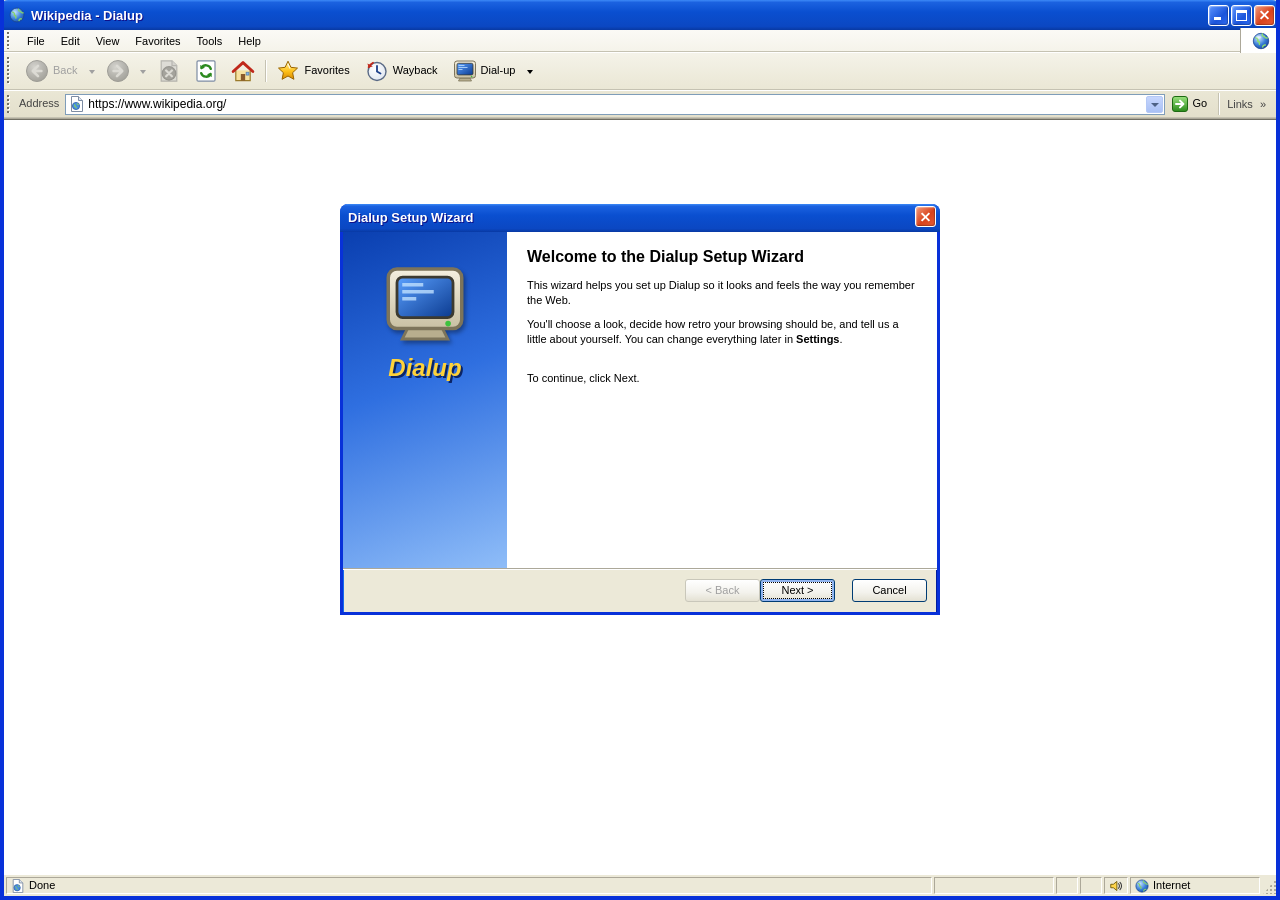
==== commit 82e451be: "Tabs with an on/off choice, session restore, Wayback, Classic skin, bookmarks - Tabs: per-window tab" ====
--- a/Chrome/index.html
+++ b/Chrome/index.html
@@ -53,6 +53,7 @@
           <button class="tb" id="btn-home" data-tip="Home"><i class="ico ico-home"></i></button>
           <span class="tb-sep"></span>
           <button class="tb has-label" id="btn-favorites" data-tip="Favorites"><i class="ico ico-favorites"></i><span class="label">Favorites</span></button>
+          <button class="tb has-label" id="btn-wayback" data-tip="Wayback: see this page as it looked years ago"><i class="ico ico-wayback"></i><span class="label">Wayback</span></button>
           <span class="split" id="dialup-mode">
             <button class="tb has-label toggle" id="btn-dialup-mode" data-tip="Dial-up Mode: browse like it's 1999 (⇧⌘D)"><i class="ico ico-dialup-mode"></i><span class="label">Dial-up</span></button>
             <button class="tb drop" id="drop-dialup-mode" data-tip="Dial-up Mode settings"></button>
@@ -81,6 +82,12 @@
         <div class="links-bar" id="links-bar"></div>
       </div>
     </div>
+
+    <!-- Tab strip (shown with 2+ tabs, when tabs are turned on) -->
+    <div id="tabstrip" hidden>
+      <div class="tabs-list" id="tabs-list"></div>
+      <button class="tab-new" id="tab-new" data-tip="New Tab (⌘T)"></button>
+    </div>
   </header>
 
   <main id="viewport"></main>
--- a/Chrome/base.css
+++ b/Chrome/base.css
@@ -789,3 +789,47 @@
 .cert-table { border-collapse: collapse; margin: 4px 0 8px; }
 .cert-table td { padding: 2px 8px 2px 0; vertical-align: top; }
 .cert-table td:first-child { color: #555; white-space: nowrap; }
+
+/* ---------- Tab strip (Luna: Firefox-1.0-on-XP style) ---------- */
+#tabstrip { display: flex; align-items: flex-end; gap: 4px; padding: 3px 4px 0; background: var(--face); border-bottom: 1px solid #919b9c; }
+#tabstrip[hidden] { display: none; }
+.tabs-list { flex: 1; display: flex; gap: 1px; min-width: 0; align-items: flex-end; }
+.tab-item {
+  flex: 0 1 200px;
+  min-width: 60px;
+  display: flex; align-items: center; gap: 4px;
+  height: 22px;
+  padding: 0 4px 0 6px;
+  margin-bottom: -1px;
+  background: linear-gradient(#fdfdfb, #e3e1d6);
+  border: 1px solid #919b9c;
+  border-bottom-color: #919b9c;
+  border-radius: 3px 3px 0 0;
+  font: var(--font-size) var(--font);
+  color: #333;
+}
+.tab-item:hover { box-shadow: inset 0 2px 0 #f8b636; }
+.tab-item.active { height: 24px; background: #fcfcfe; border-bottom-color: #fcfcfe; box-shadow: inset 0 2px 0 #e68b2c; color: #000; position: relative; z-index: 1; }
+.tab-icon { width: 14px; height: 14px; flex: none; background: url(img/page.svg) center / contain no-repeat; }
+.tab-item.loading .tab-icon { background-image: url(img/throbber.svg); animation: throb 1s steps(8) infinite; }
+.tab-title { flex: 1; min-width: 0; overflow: hidden; text-overflow: ellipsis; white-space: nowrap; }
+.tab-close { width: 14px; height: 14px; padding: 0; flex: none; border: 1px solid transparent; border-radius: 2px; background: none; position: relative; opacity: .65; }
+.tab-close::before, .tab-close::after { content: ""; position: absolute; left: 2px; top: 5.5px; width: 8px; height: 1.5px; background: #555; }
+.tab-close::before { transform: rotate(45deg); }
+.tab-close::after { transform: rotate(-45deg); }
+.tab-close:hover { opacity: 1; background: #e3321c; border-color: #8a1407; }
+.tab-close:hover::before, .tab-close:hover::after { background: #fff; }
+.tab-new { width: 22px; height: 20px; margin-bottom: 2px; padding: 0; border: 1px solid transparent; border-radius: 3px; background: none; position: relative; }
+.tab-new::before, .tab-new::after { content: ""; position: absolute; left: 6px; top: 9px; width: 9px; height: 2px; background: #3a6a2a; }
+.tab-new::after { transform: rotate(90deg); }
+.tab-new:hover { background: var(--button-hover-bg); border-color: var(--button-hover-border); }
+.ico-wayback { background-image: var(--icon-wayback, url(img/wayback.svg)); }
+.icon-tabs { background-image: url(img/page.svg); }
+/* Classic skin preview card */
+.skin-classic .mini-titlebar { background: linear-gradient(90deg, #0a246a, #a6caf0); color: #fff; flex-direction: row-reverse; border-radius: 0; }
+.skin-classic .mini-titlebar i { background: #d4d0c8; border: 1px solid; border-color: #fff #404040 #404040 #fff; border-radius: 0; }
+.skin-classic .mini-toolbar { background: #d4d0c8; }
+.skin-classic .mini-toolbar b { background: #808080; border-radius: 0; }
+.skin-cards { flex-wrap: wrap; }
+.skin-card { width: 165px; }
+.wizard-cards .wizard-card { min-width: 0; }
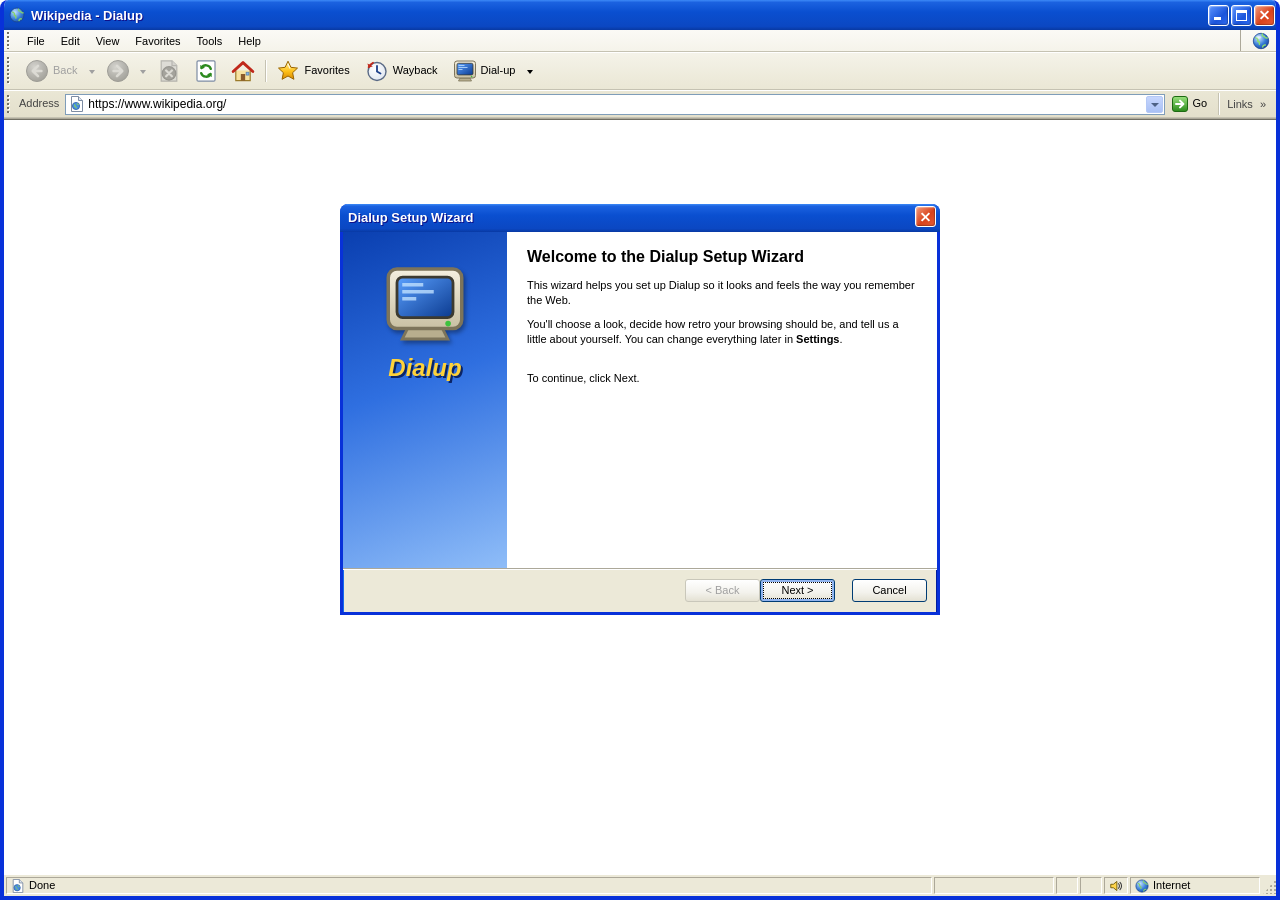
==== commit efacb909: "Security groundwork for user add-ons: symlink-safe files, chrome CSP - Scheme handler resolves symli" ====
--- a/Chrome/index.html
+++ b/Chrome/index.html
@@ -2,6 +2,8 @@
 <html lang="en">
 <head>
   <meta charset="utf-8">
+  <!-- The browser UI only loads its own files: no remote scripts, styles, images, frames or requests. -->
+  <meta http-equiv="Content-Security-Policy" content="default-src 'self'; script-src 'self'; style-src 'self' 'unsafe-inline'; img-src 'self' data:; font-src 'self'; connect-src 'none'; frame-src 'none'; object-src 'none'; base-uri 'none'; form-action 'none'">
   <title>Dialup</title>
   <link rel="stylesheet" href="base.css">
   <link rel="stylesheet" id="skin-css">
--- a/Chrome/base.css
+++ b/Chrome/base.css
@@ -833,3 +833,26 @@
 .skin-cards { flex-wrap: wrap; }
 .skin-card { width: 165px; }
 .wizard-cards .wizard-card { min-width: 0; }
+
+/* ---------- Window shape (the window is transparent; the skin draws its corners) ---------- */
+#chrome { background: transparent; }
+.rebar { background-color: var(--face); }
+body { border-radius: 8px 8px 0 0; }            /* XP: rounded top corners, square bottom */
+body.fullscreen, body.zoomed { border-radius: 0; }
+/* Throbber: sits on the toolbar face instead of a white patch */
+#band-menu .throbber { background: url(img/throbber.svg) center / 20px no-repeat; margin: 0 -4px 0 0; }
+
+/* Address bar dropdown: a combo-box list (full width, page icons, no check column, scrolls) */
+.menu.combo-list {
+  padding: 0;
+  max-height: 60vh;
+  overflow-y: auto;
+  border: 1px solid #000;
+  box-shadow: none;
+  animation: none;
+}
+.menu.combo-list .menu-item { height: 18px; padding: 0 6px 0 0; }
+.menu.combo-list .menu-check { width: 22px; background: url(img/page.svg) center / 14px no-repeat; }
+.menu.combo-list .menu-item.disabled .menu-check { background: none; }
+.menu.combo-list .menu-label { padding-right: 0; overflow: hidden; text-overflow: ellipsis; }
+.menu.combo-list .menu-sep { margin: 2px 0; }
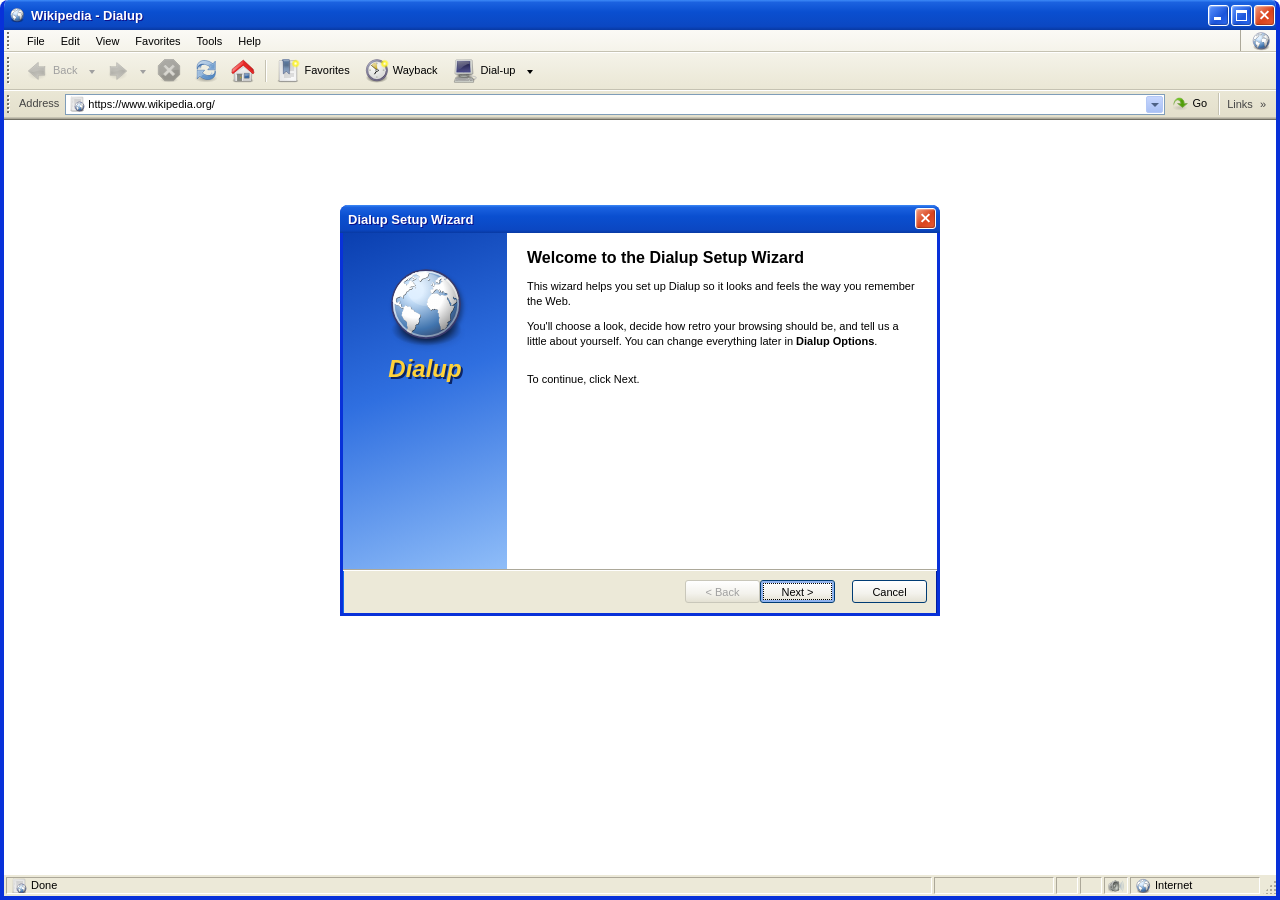
==== commit 27160b1c: "Chrome UI: CSS layers, shared JS helpers, review fixes, accessibility - base.css is structural and v" ====
--- a/Chrome/index.html
+++ b/Chrome/index.html
@@ -26,16 +26,16 @@
       <!-- Menu bar band (Windows-style skins; Mac-style skins use the real macOS menu bar) -->
       <div class="band" id="band-menu">
         <div class="gripper"></div>
-        <nav class="menubar" id="menubar">
-          <button class="menu-title" data-menu="file">File</button>
-          <button class="menu-title" data-menu="edit">Edit</button>
-          <button class="menu-title" data-menu="view">View</button>
-          <button class="menu-title" data-menu="favorites">Favorites</button>
-          <button class="menu-title" data-menu="tools">Tools</button>
-          <button class="menu-title" data-menu="help">Help</button>
+        <nav class="menubar" id="menubar" role="menubar" aria-label="Menu bar">
+          <button class="menu-title" data-menu="file" role="menuitem" aria-haspopup="menu" aria-expanded="false">File</button>
+          <button class="menu-title" data-menu="edit" role="menuitem" aria-haspopup="menu" aria-expanded="false">Edit</button>
+          <button class="menu-title" data-menu="view" role="menuitem" aria-haspopup="menu" aria-expanded="false">View</button>
+          <button class="menu-title" data-menu="favorites" role="menuitem" aria-haspopup="menu" aria-expanded="false">Favorites</button>
+          <button class="menu-title" data-menu="tools" role="menuitem" aria-haspopup="menu" aria-expanded="false">Tools</button>
+          <button class="menu-title" data-menu="help" role="menuitem" aria-haspopup="menu" aria-expanded="false">Help</button>
         </nav>
         <div class="spacer"></div>
-        <div class="throbber" id="throbber" data-tip="Dialup"></div>
+        <div class="throbber" id="throbber" data-tip="Dialup" aria-hidden="true"></div>
       </div>
 
       <!-- Standard Buttons band -->
@@ -44,21 +44,21 @@
         <div class="buttons">
           <span class="split">
             <button class="tb has-label" id="btn-back" data-tip="Back (hold for history)" disabled><i class="ico ico-back"></i><span class="label">Back</span></button>
-            <button class="tb drop" id="drop-back" data-tip="Recent pages" disabled></button>
+            <button class="tb drop" id="drop-back" data-tip="Recent pages" aria-haspopup="menu" disabled></button>
           </span>
           <span class="split">
             <button class="tb" id="btn-forward" data-tip="Forward (hold for history)" disabled><i class="ico ico-forward"></i></button>
-            <button class="tb drop" id="drop-forward" data-tip="Recent pages" disabled></button>
+            <button class="tb drop" id="drop-forward" data-tip="Recent pages" aria-haspopup="menu" disabled></button>
           </span>
           <button class="tb" id="btn-stop" data-tip="Stop" disabled><i class="ico ico-stop"></i></button>
           <button class="tb" id="btn-reload" data-tip="Refresh"><i class="ico ico-reload"></i></button>
           <button class="tb" id="btn-home" data-tip="Home"><i class="ico ico-home"></i></button>
           <span class="tb-sep"></span>
-          <button class="tb has-label" id="btn-favorites" data-tip="Favorites"><i class="ico ico-favorites"></i><span class="label">Favorites</span></button>
-          <button class="tb has-label" id="btn-wayback" data-tip="Wayback: see this page as it looked years ago"><i class="ico ico-wayback"></i><span class="label">Wayback</span></button>
+          <button class="tb has-label" id="btn-favorites" data-tip="Favorites" aria-haspopup="menu"><i class="ico ico-favorites"></i><span class="label">Favorites</span></button>
+          <button class="tb has-label" id="btn-wayback" data-tip="Wayback: see this page as it looked years ago" aria-haspopup="menu"><i class="ico ico-wayback"></i><span class="label">Wayback</span></button>
           <span class="split" id="dialup-mode">
-            <button class="tb has-label toggle" id="btn-dialup-mode" data-tip="Dial-up Mode: browse like it's 1999 (⇧⌘D)"><i class="ico ico-dialup-mode"></i><span class="label">Dial-up</span></button>
-            <button class="tb drop" id="drop-dialup-mode" data-tip="Dial-up Mode settings"></button>
+            <button class="tb has-label toggle" id="btn-dialup-mode" data-tip="Dial-up Mode: browse like it's 1999 (⇧⌘D)" aria-pressed="false"><i class="ico ico-dialup-mode"></i><span class="label">Dial-up</span></button>
+            <button class="tb drop" id="drop-dialup-mode" data-tip="Dial-up Mode settings" aria-haspopup="menu"></button>
           </span>
         </div>
       </div>
@@ -70,22 +70,22 @@
         <div class="address-box">
           <i class="ico ico-page"></i>
           <input id="address" type="text" spellcheck="false" autocomplete="off" autocorrect="off" autocapitalize="off">
-          <button class="addr-drop" id="addr-drop" tabindex="-1" data-tip="Show recent addresses"></button>
+          <button class="addr-drop" id="addr-drop" tabindex="-1" data-tip="Show recent addresses" aria-haspopup="listbox"></button>
         </div>
         <button class="tb go" id="btn-go" data-tip="Go to the address in the Address bar"><i class="ico ico-go"></i><span class="label">Go</span></button>
         <div class="search-box" id="search-box">
-          <input id="search-field" type="search" spellcheck="false" autocomplete="off" placeholder="Search">
+          <input id="search-field" type="search" spellcheck="false" autocomplete="off" placeholder="Search" aria-label="Search the Web">
         </div>
-        <button class="links-chevron" id="links-chevron" data-tip="Links">Links <b>»</b></button>
+        <button class="links-chevron" id="links-chevron" data-tip="Links" aria-haspopup="menu">Links <b>»</b></button>
       </div>
 
       <!-- Bookmarks bar (Mac-style skins) -->
       <div class="band" id="band-links">
-        <div class="links-bar" id="links-bar"></div>
+        <nav class="links-bar" id="links-bar" aria-label="Bookmarks"></nav>
       </div>
     </div>
 
-    <!-- Tab strip (shown with 2+ tabs, when tabs are turned on) -->
+    <!-- Tab strip (shown with 2+ tabs, when tabs are turned on); the new-tab button follows the last tab -->
     <div id="tabstrip" hidden>
       <div class="tabs-list" id="tabs-list"></div>
       <button class="tab-new" id="tab-new" data-tip="New Tab (⌘T)"></button>
@@ -99,8 +99,8 @@
     <div class="cell progress"><div id="progress-bar"></div></div>
     <div class="cell spare"></div>
     <div class="cell spare"></div>
-    <div class="cell icon-cell" id="cell-secure" data-tip="Secure connection. Double-click for details." hidden><i class="ico ico-lock"></i></div>
-    <div class="cell icon-cell" id="cell-sound" data-tip="Sounds on. Click to mute."><i class="ico ico-sound"></i></div>
+    <button class="cell icon-cell" id="cell-secure" data-tip="Secure connection. Double-click for details." hidden><i class="ico ico-lock"></i></button>
+    <button class="cell icon-cell" id="cell-sound" data-tip="Sounds on. Click to mute."><i class="ico ico-sound"></i></button>
     <div class="cell zone"><i class="ico ico-zone"></i><span>Internet</span></div>
     <div class="cell sizer"></div>
   </footer>
--- a/Chrome/base.css
+++ b/Chrome/base.css
@@ -1,54 +1,129 @@
 /*
- * Dialup base chrome styles.
- * Skins (phase 2) override the CSS variables below and may restyle the
- * documented classes: .rebar .band .gripper .tb .drop .address-box .throbber #statusbar .cell
+ * Dialup chrome: structure and layout. Every skin (skins/<id>.css) is loaded on top of this file.
+ *
+ * Cascade layers: this file is `@layer base`, skins are `@layer skin`. A skin rule always wins
+ * over a base rule, whatever its specificity, so skins can use plain class selectors.
+ *
+ * Variables a skin sets (all declared in :root below, with plain grey defaults):
+ *   Text       --font --font-size --text --text-disabled --hint-text
+ *   Faces      --face --face-light --face-shadow --face-dark
+ *   Window     --frame --frame-inactive --frame-width --window-radius
+ *   Title bar  --titlebar-height --titlebar-bg --titlebar-bg-inactive --titlebar-text
+ *              --titlebar-text-inactive --titlebar-font --titlebar-text-shadow --cap-bg --cap-close-bg
+ *   Toolbars   --rebar-bg --band-divider --band-divider-shadow
+ *              --button-hover-bg --button-hover-border --button-active-bg
+ *   Fields     --field-bg --field-border
+ *   Status bar --status-bg --progress-fill
+ *   Menus      --menu-bg --menu-border --menu-hover-bg --menu-hover-text
+ *   Icons      --icon-back --icon-forward --icon-stop --icon-reload --icon-home --icon-go
+ *              --icon-favorites --icon-wayback --icon-dialup-mode --icon-page --icon-zone
+ *              --icon-app --icon-tab-new
+ *   Behaviour  --menu-pick-delay (ms the picked menu item blinks)  --tip-delay (ms before a tooltip)
+ *   Set by the chrome: --load-progress (page load, 0–100%; Aqua fills the address field with it)
+ *
+ * Classes and ids a skin can restyle:
+ *   Window     body(.inactive .zoomed .fullscreen .muted .dialup-mode .overlay-open)
+ *              #titlebar .app-icon #window-title .caption-buttons .cap .cap-min .cap-max .cap-close
+ *   Toolbars   .rebar .band #band-menu #band-buttons #band-address #band-links .gripper
+ *              .menubar .menu-title(.open) .throbber(.busy) .buttons .split .tb(.drop .toggle.on .go)
+ *              .tb-sep .label .ico .ico-* .band-label .address-box .addr-drop .search-box
+ *              .links-chevron .links-bar
+ *   Tabs       #tabstrip .tabs-list .tab-item(.active .loading) .tab-icon .tab-title .tab-close .tab-new
+ *   Status bar #statusbar .cell(.grow .progress .spare .icon-cell .zone .sizer) #progress-bar
+ *   Menus      .menu(.combo-list) .menu-item(.active .disabled .checked .radio .has-sub .picked)
+ *              .menu-check .menu-label .menu-arrow .menu-sep
+ *   Dialogs    .dialog(.flash) .dialog-titlebar .dialog-title .dialog-caps .dialog-cap-extra
+ *              .dialog-body .dialog-buttons .btn(.primary .small .tiny) .field .tabs .tab(.selected)
+ *              .tab-panels .settings fieldset/legend .hint #tooltip
+ *   Wizard     .wizard(.interior) .wizard-banner .wizard-brand .wizard-logo .wizard-main
+ *              .wizard-header .wizard-footer .wizard-card .wizard-option
  */
+
+@layer base, skin;
+
+@layer base {
+
+/* ======================================================================
+   Variables (plain grey defaults; skins override)
+   ====================================================================== */
+
 :root {
   --font: Tahoma, Verdana, "Lucida Grande", sans-serif;
   --font-size: 11px;
   --text: #000;
-  --text-disabled: #a0a0a0;
-
-  --face: #ece9d8;              /* window/dialog face */
+  --text-disabled: #808080;
+  --hint-text: #666;
+
+  --face: #d4d0c8;
   --face-light: #fff;
-  --face-shadow: #aca899;
-  --face-dark: #716f64;
-
-  --rebar-bg: linear-gradient(#fbfaf6, #ece9d8 60%, #e3dfcb);
-  --band-divider: #fff;
-  --band-divider-shadow: #c5c2b2;
-
-  --button-hover-bg: linear-gradient(#fff, #f1efe6 50%, #e4e0d0);
-  --button-hover-border: #c3bfb0;
-  --button-active-bg: linear-gradient(#ddd9c6, #ebe8da);
+  --face-shadow: #808080;
+  --face-dark: #404040;
+
+  --frame: var(--face);
+  --frame-inactive: var(--face);
+  --frame-width: 0px;
+  --window-radius: 0px;
+
+  --titlebar-height: 24px;
+  --titlebar-bg: #808080;
+  --titlebar-bg-inactive: #b0b0b0;
+  --titlebar-text: #fff;
+  --titlebar-text-inactive: #e0e0e0;
+  --titlebar-font: bold 12px var(--font);
+  --titlebar-text-shadow: none;
+  --cap-bg: var(--face);
+  --cap-close-bg: var(--face);
+
+  --rebar-bg: var(--face);
+  --band-divider: var(--face-light);
+  --band-divider-shadow: var(--face-shadow);
+  --button-hover-bg: transparent;
+  --button-hover-border: var(--face-shadow);
+  --button-active-bg: transparent;
 
   --field-bg: #fff;
-  --field-border: #7f9db9;
-
-  --status-bg: #ece9d8;
-  --progress-fill: repeating-linear-gradient(90deg, #2fb32f 0 7px, transparent 7px 9px);
-
-  --icon-back: url(img/back.svg);
-  --icon-forward: url(img/forward.svg);
-  --icon-stop: url(img/stop.svg);
-  --icon-reload: url(img/reload.svg);
-  --icon-home: url(img/home.svg);
-  --icon-go: url(img/go.svg);
-  --icon-page: url(img/page.svg);
-  --icon-zone: url(img/zone.svg);
-}
+  --field-border: var(--face-shadow);
+
+  --status-bg: var(--face);
+  --progress-fill: var(--face-dark);
+
+  --menu-bg: #fff;
+  --menu-border: var(--face-shadow);
+  --menu-hover-bg: #316ac5;
+  --menu-hover-text: #fff;
+
+  --icon-back: url(img/tango/back.svg);
+  --icon-forward: url(img/tango/forward.svg);
+  --icon-stop: url(img/tango/stop.svg);
+  --icon-reload: url(img/tango/reload.svg);
+  --icon-home: url(img/tango/home.svg);
+  --icon-go: url(img/tango/go.svg);
+  --icon-favorites: url(img/tango/favorites.svg);
+  --icon-wayback: url(img/tango/wayback.svg);
+  --icon-dialup-mode: url(img/tango/dialup.svg);
+  --icon-page: url(img/tango/page.svg);
+  --icon-zone: url(img/tango/globe.svg);
+  --icon-app: url(img/tango/globe.svg);
+  --icon-tab-new: url(img/tango/tab-new.svg);
+
+  --menu-pick-delay: 0ms;
+  --tip-delay: 500ms;
+}
+
+/* ======================================================================
+   Page and window frame
+   ====================================================================== */
 
 * { box-sizing: border-box; }
 
+/* The chrome web view is transparent: only the parts around the page are painted,
+   so the page shows through #viewport when menus/dialogs raise the chrome on top. */
 html, body {
   margin: 0;
   height: 100%;
   overflow: hidden;
-}
-
-/* The chrome web view is transparent: only the parts around the page are painted,
-   so the page shows through #viewport when menus/dialogs raise the chrome on top. */
-html, body { background: transparent; }
+  background: transparent;
+}
 
 body {
   display: flex;
@@ -58,14 +133,61 @@
   user-select: none;
   -webkit-user-select: none;
   cursor: default;
-}
+  /* The window is transparent; the skin draws its frame and corners. */
+  border: solid var(--frame);
+  border-width: 0 var(--frame-width) var(--frame-width);
+  border-radius: var(--window-radius) var(--window-radius) 0 0;
+}
+body.inactive { border-color: var(--frame-inactive); }
+body.fullscreen { border-width: 0; }
+body.fullscreen, body.zoomed { border-radius: 0; }
 
 button { font: inherit; color: inherit; }
 
-/* ---------- Rebar ---------- */
+/* ======================================================================
+   Title bar (drawn by the chrome; empty areas drag the window)
+   ====================================================================== */
+
+#titlebar {
+  display: flex;
+  align-items: center;
+  gap: 6px;
+  height: var(--titlebar-height);
+  margin: 0 calc(-1 * var(--frame-width));   /* over the side frame */
+  padding: 0 5px 0 9px;
+  border-radius: var(--window-radius) var(--window-radius) 0 0;
+  background: var(--titlebar-bg);
+  color: var(--titlebar-text);
+  font: var(--titlebar-font);
+  text-shadow: var(--titlebar-text-shadow);
+}
+body.inactive #titlebar { background: var(--titlebar-bg-inactive); color: var(--titlebar-text-inactive); text-shadow: none; }
+body.fullscreen #titlebar { display: none; }
+
+#titlebar .app-icon { width: 16px; height: 16px; background-image: var(--icon-app); }
+#window-title { flex: 1; min-width: 0; overflow: hidden; text-overflow: ellipsis; white-space: nowrap; }
+
+/* Caption buttons: the skin draws the glyphs (::before/::after) */
+.caption-buttons { display: flex; gap: 2px; }
+.cap {
+  position: relative;
+  width: 21px;
+  height: 21px;
+  padding: 0;
+  border: 0;
+  background: var(--cap-bg);
+}
+.cap-close { background: var(--cap-close-bg); }
+.cap:hover { filter: brightness(1.15); }
+.cap:active { filter: brightness(.85); }
+
+/* ======================================================================
+   Rebar: menu bar, toolbar buttons, address bar
+   ====================================================================== */
 
 .rebar {
   background: var(--rebar-bg);
+  background-color: var(--face);
   border-bottom: 1px solid var(--face-shadow);
 }
 
@@ -89,550 +211,7 @@
 }
 
 .spacer { flex: 1; }
-
-.band-label { color: #444; padding: 0 4px 0 0; }
-
-/* ---------- Toolbar buttons ---------- */
-
-.buttons { display: flex; align-items: center; gap: 1px; }
-.split { display: inline-flex; }
-
-.tb {
-  display: inline-flex;
-  align-items: center;
-  gap: 4px;
-  height: 26px;
-  padding: 0 4px;
-  border: 1px solid transparent;
-  border-radius: 3px;
-  background: transparent;
-}
-.tb:hover:not(:disabled) {
-  background: var(--button-hover-bg);
-  border-color: var(--button-hover-border);
-}
-.tb:active:not(:disabled) {
-  background: var(--button-active-bg);
-}
-.tb:disabled { color: var(--text-disabled); }
-.tb:disabled .ico { filter: grayscale(1) opacity(.45); }
-.tb .label { padding-right: 2px; }
-
-.split .tb:first-child { border-top-right-radius: 0; border-bottom-right-radius: 0; }
-.tb.drop {
-  width: 13px;
-  padding: 0;
-  justify-content: center;
-  border-top-left-radius: 0;
-  border-bottom-left-radius: 0;
-}
-.tb.drop::after {
-  content: "";
-  border: 3px solid transparent;
-  border-top: 4px solid currentColor;
-  margin-top: 4px;
-}
-.split:hover .tb:not(:disabled) { border-color: var(--button-hover-border); }
-
-/* ---------- Icons ---------- */
-
-.ico {
-  display: inline-block;
-  width: 24px;
-  height: 24px;
-  background: center / contain no-repeat;
-  flex: none;
-}
-.ico-back    { background-image: var(--icon-back); }
-.ico-forward { background-image: var(--icon-forward); }
-.ico-stop    { background-image: var(--icon-stop); width: 20px; height: 20px; }
-.ico-reload  { background-image: var(--icon-reload); width: 20px; height: 20px; }
-.ico-home    { background-image: var(--icon-home); width: 20px; height: 20px; }
-.ico-go      { background-image: var(--icon-go); width: 16px; height: 16px; }
-.ico-page    { background-image: var(--icon-page); width: 16px; height: 16px; }
-.ico-page-sm { background-image: var(--icon-page); width: 14px; height: 14px; }
-.ico-zone    { background-image: var(--icon-zone); width: 14px; height: 14px; }
-
-/* ---------- Address bar ---------- */
-
-.address-box {
-  flex: 1;
-  display: flex;
-  align-items: center;
-  gap: 3px;
-  height: 21px;
-  padding: 0 3px;
-  background: var(--field-bg);
-  border: 1px solid var(--field-border);
-}
-.address-box input {
-  flex: 1;
-  min-width: 0;
-  border: 0;
-  outline: 0;
-  padding: 0;
-  font: 12px var(--font);
-  background: transparent;
-  user-select: text;
-  -webkit-user-select: text;
-}
-.tb.go { height: 22px; }
-
-/* ---------- Throbber ---------- */
-
-.throbber {
-  width: 38px;
-  height: 26px;
-  margin-left: 4px;
-  border-left: 1px solid var(--band-divider-shadow);
-  position: relative;
-  background:
-    radial-gradient(circle at 50% 50%, #fff 0 4px, transparent 4.5px),
-    radial-gradient(circle at 50% 50%, #1b4fb8 0 10px, transparent 10.5px);
-}
-.throbber::before {               /* the "lens" ring */
-  content: "";
-  position: absolute;
-  left: 50%; top: 50%;
-  width: 22px; height: 22px;
-  margin: -11px 0 0 -11px;
-  border-radius: 50%;
-  border: 2px solid transparent;
-  border-top-color: #ffd23a;
-  border-right-color: #ffd23a;
-  opacity: .9;
-}
-.throbber.busy::before { animation: throb 0.9s linear infinite; }
-@keyframes throb { to { transform: rotate(360deg); } }
-
-/* ---------- Viewport (the page web view sits on top of this) ---------- */
-
-#chrome { background: var(--face); }
-
-#viewport {
-  flex: 1;
-  background: transparent;
-  border-top: 1px solid var(--face-dark);
-}
-
-/* ---------- Status bar ---------- */
-
-#statusbar {
-  display: flex;
-  gap: 2px;
-  height: 22px;
-  padding: 2px 0 2px 2px;
-  background: var(--status-bg);
-  border-top: 1px solid var(--face-light);
-}
-#statusbar .cell {
-  display: flex;
-  align-items: center;
-  gap: 4px;
-  padding: 0 4px;
-  border: 1px solid;
-  border-color: var(--face-shadow) var(--face-light) var(--face-light) var(--face-shadow);
-  white-space: nowrap;
-  overflow: hidden;
-}
-#statusbar .grow { flex: 1; min-width: 0; }
-#status-text { overflow: hidden; text-overflow: ellipsis; }
-#statusbar .progress { width: 120px; padding: 2px; }
-#progress-bar { height: 100%; width: 0; background: var(--progress-fill); transition: width .2s; }
-#statusbar .zone { width: 130px; }
-#statusbar .sizer {
-  width: 14px; border: 0; padding: 0;
-  background: linear-gradient(135deg, transparent 50%, var(--face-shadow) 50% 58%, transparent 58% 66%, var(--face-shadow) 66% 74%, transparent 74% 82%, var(--face-shadow) 82% 90%, transparent 90%);
-}
-
-/* ---------- Mock host (browser preview) ---------- */
-
-.mock-page {
-  height: 100%;
-  display: grid;
-  place-content: center;
-  gap: 8px;
-  text-align: center;
-  font: 13px var(--font);
-  color: #555;
-}
-.mock-page a { color: #00c; }
-
-/* ---------- Title bar (drawn by the chrome; skins restyle it) ---------- */
-
-:root {
-  --titlebar-height: 30px;
-  --titlebar-bg: linear-gradient(#3d8af7 0%, #1b62e0 8%, #0a4fd0 40%, #0b47c2 88%, #0839a3 100%);
-  --titlebar-bg-inactive: linear-gradient(#a6c1f5 0%, #8bacee 10%, #7c9fe6 90%, #7193d9 100%);
-  --titlebar-text: #fff;
-  --titlebar-text-inactive: #dfe7f8;
-  --cap-bg: linear-gradient(135deg, #5d95ff, #1b55db 60%, #2f6cf0);
-  --cap-close-bg: linear-gradient(135deg, #f19a7c, #d9431c 55%, #e85c35);
-  --icon-dialup-mode: url(img/crt.svg);
-  --icon-app: url(img/zone.svg);
-}
-
-#titlebar {
-  display: flex;
-  align-items: center;
-  gap: 6px;
-  height: var(--titlebar-height);
-  padding: 0 5px 0 8px;
-  background: var(--titlebar-bg);
-  color: var(--titlebar-text);
-  font: bold 13px var(--font);
-  text-shadow: 1px 1px 0 rgba(0, 0, 0, .45);
-}
-body.inactive #titlebar { background: var(--titlebar-bg-inactive); color: var(--titlebar-text-inactive); text-shadow: none; }
-body.fullscreen #titlebar { display: none; }
-
-#titlebar .app-icon { width: 16px; height: 16px; background-image: var(--icon-app); }
-#window-title { flex: 1; min-width: 0; overflow: hidden; text-overflow: ellipsis; white-space: nowrap; }
-
-.caption-buttons { display: flex; gap: 2px; }
-.cap {
-  position: relative;
-  width: 21px;
-  height: 21px;
-  padding: 0;
-  border: 1px solid #fff;
-  border-radius: 3px;
-  background: var(--cap-bg);
-  box-shadow: inset -1px -1px 1px rgba(0, 0, 0, .25), inset 1px 1px 1px rgba(255, 255, 255, .35);
-}
-.cap:hover { filter: brightness(1.15); }
-.cap:active { filter: brightness(.85); }
-.cap-close { background: var(--cap-close-bg); }
-body.inactive .cap { opacity: .75; }
-
-.cap::before, .cap::after { content: ""; position: absolute; background: #fff; }
-.cap-min::before { left: 5px; bottom: 5px; width: 7px; height: 3px; }
-.cap-max::before { left: 4px; top: 4px; width: 11px; height: 11px; background: transparent; border: 1px solid #fff; border-top-width: 3px; box-sizing: border-box; }
-body.zoomed .cap-max::before { left: 6px; top: 3px; width: 9px; height: 8px; }
-body.zoomed .cap-max::after  { left: 3px; top: 7px; width: 9px; height: 8px; background: var(--cap-bg); border: 1px solid #fff; border-top-width: 3px; box-sizing: border-box; }
-.cap-close::before, .cap-close::after { left: 4px; top: 8.5px; width: 11px; height: 2px; }
-.cap-close::before { transform: rotate(45deg); }
-.cap-close::after  { transform: rotate(-45deg); }
-
-/* ---------- Dial-up mode button ---------- */
-
-.tb-sep { width: 1px; height: 22px; margin: 0 3px; background: var(--band-divider-shadow); box-shadow: 1px 0 0 var(--band-divider); }
-.ico-dialup-mode { background-image: var(--icon-dialup-mode); }
-.tb.toggle.on {
-  background: var(--button-active-bg);
-  border-color: var(--face-shadow);
-  box-shadow: inset 1px 1px 2px rgba(0, 0, 0, .2);
-}
-#dialup-mode .tb.toggle.on + .drop { border-color: var(--face-shadow); }
-
-/* ======================================================================
-   Overlay: menus and dialogs (Luna look; skins override)
-   ====================================================================== */
-
-#overlay { position: fixed; inset: 0; pointer-events: none; z-index: 1000; }
-body.overlay-open #overlay { pointer-events: auto; }
-
-.menu-shield { position: fixed; inset: 0; }
-
-.menu {
-  position: fixed;
-  min-width: 180px;
-  padding: 2px;
-  background: var(--menu-bg, #fff);
-  border: 1px solid var(--menu-border, #aca899);
-  box-shadow: 3px 3px 4px rgba(0, 0, 0, .35);
-  font: var(--font-size) var(--font);
-  color: var(--text);
-  user-select: none;
-}
-.menu-item {
-  display: flex;
-  align-items: center;
-  height: 22px;
-  padding: 0 6px 0 0;
-  white-space: nowrap;
-}
-.menu-item.active:not(.disabled) { background: var(--menu-hover-bg, #316ac5); color: var(--menu-hover-text, #fff); }
-.menu-item.disabled { color: var(--text-disabled); }
-.menu-check { width: 22px; text-align: center; flex: none; }
-.menu-item.checked .menu-check::before { content: "✓"; font-weight: bold; }
-.menu-item.radio .menu-check::before { content: "●"; font-size: 8px; }
-.menu-label { flex: 1; padding-right: 18px; }
-.menu-item.has-sub .menu-arrow::before { content: "▸"; }
-.menu-sep { height: 1px; margin: 3px 2px; background: var(--menu-border, #aca899); }
-
-/* ---------- Dialogs ---------- */
-
-.dialog-backdrop { position: fixed; inset: 0; background: rgba(0, 0, 0, .06); }
-.dialog {
-  position: absolute;
-  max-height: calc(100vh - 16px);
-  display: flex;
-  flex-direction: column;
-  background: var(--face);
-  border: 3px solid var(--dialog-frame, #0b47c2);
-  border-top: 0;
-  border-radius: 8px 8px 0 0;
-  box-shadow: 4px 6px 16px rgba(0, 0, 0, .4);
-  color: var(--text);
-  font: var(--font-size)/1.35 var(--font);
-}
-.dialog-titlebar {
-  display: flex;
-  align-items: center;
-  height: 28px;
-  padding: 0 4px 0 8px;
-  margin: 0 -3px;
-  border-radius: 8px 8px 0 0;
-  background: var(--titlebar-bg);
-  color: var(--titlebar-text);
-  font: bold 13px var(--font);
-  text-shadow: 1px 1px 0 rgba(0, 0, 0, .45);
-  cursor: default;
-}
-.dialog-title { flex: 1; }
-.dialog-caps .cap { width: 21px; height: 21px; }
-.dialog-body { padding: 10px 10px 4px; overflow: auto; min-height: 0; }
-.dialog-buttons { display: flex; justify-content: flex-end; gap: 6px; padding: 8px 10px 10px; }
-
-.btn {
-  min-width: 75px;
-  height: 23px;
-  padding: 0 10px;
-  font: var(--font-size) var(--font);
-  color: var(--text);
-  background: linear-gradient(#fff, #f3f2ec 60%, #e4e1d3);
-  border: 1px solid #003c74;
-  border-radius: 3px;
-}
-.btn:hover:not(:disabled) { box-shadow: inset 0 0 0 2px #f8b636; }
-.btn:active:not(:disabled) { background: linear-gradient(#e4e1d3, #f3f2ec); }
-.btn.primary { box-shadow: inset 0 0 0 2px #91b4ef; }
-.btn:disabled { color: var(--text-disabled); border-color: #c9c7ba; }
-.btn.small { min-width: 0; height: 21px; }
-.btn.tiny { min-width: 0; width: 22px; height: 20px; padding: 0; }
-.btn:focus-visible { outline: 1px dotted #000; outline-offset: -4px; }
-
-.field {
-  height: 21px;
-  padding: 0 4px;
-  font: var(--font-size) var(--font);
-  background: var(--field-bg);
-  border: 1px solid var(--field-border);
-  outline: none;
-  user-select: text;
-  -webkit-user-select: text;
-}
-select.field { height: 21px; padding: 0 2px; }
-.field:disabled { background: #f4f3ee; color: var(--text-disabled); }
-
-/* Tabs */
-.tabs { display: flex; gap: 1px; padding-left: 2px; position: relative; z-index: 1; }
-.tab {
-  height: 22px;
-  padding: 0 9px;
-  margin-top: 2px;
-  font: var(--font-size) var(--font);
-  color: var(--text);
-  background: linear-gradient(#fff, #ecebe5);
-  border: 1px solid #919b9c;
-  border-bottom: 0;
-  border-radius: 3px 3px 0 0;
-}
-.tab:hover { box-shadow: inset 0 2px 0 #f8b636; }
-.tab.selected { height: 24px; margin-top: 0; margin-bottom: -1px; background: #fcfcfe; box-shadow: inset 0 2px 0 #e68b2c; }
-.tab-panels { border: 1px solid #919b9c; background: #fcfcfe; padding: 10px 12px; min-height: 380px; }
-.tab-panel[hidden] { display: none; }
-
-/* Settings layout */
-.settings fieldset {
-  margin: 0 0 10px;
-  padding: 6px 10px 9px;
-  border: 1px solid #d0d0bf;
-  border-radius: 4px;
-}
-.settings legend { color: #0046d5; padding: 0 3px; }
-.settings p { margin: 3px 0 6px; }
-.settings .hint { color: #666; }
-.settings code { font: 11px Monaco, monospace; }
-.row { display: flex; align-items: center; gap: 6px; }
-.grow { flex: 1; min-width: 0; }
-.indent { margin-left: 22px; }
-.choice { display: block; padding: 2px 0; }
-.choice input { vertical-align: -2px; margin: 0 4px 0 0; }
-.choice.big { font-size: 1.1em; margin-bottom: 6px; }
-.icon-row { display: flex; gap: 12px; align-items: flex-start; }
-.big-icon { width: 32px; height: 32px; flex: none; background: center / contain no-repeat; }
-.icon-home { background-image: url(img/home.svg); }
-.icon-search { background-image: url(img/icon-search.svg); }
-.icon-user { background-image: url(img/icon-user.svg); }
-.icon-files { background-image: url(img/icon-files.svg); }
-.icon-cookie { background-image: url(img/icon-cookie.svg); }
-
-.link-table { margin: 4px 0 8px; }
-.link-head, .link-row { display: grid; grid-template-columns: 34% 1fr 24px; gap: 4px; align-items: center; }
-.link-head { color: #666; padding: 0 2px 3px; }
-.link-row { margin-bottom: 3px; }
-.link-row .field { width: 100%; }
-.link-rows { max-height: 250px; overflow: auto; }
-
-.skin-cards { display: flex; gap: 14px; margin-top: 6px; }
-.skin-card { width: 210px; text-align: center; }
-.skin-card input { display: none; }
-.skin-card .mini-window { border: 2px solid transparent; padding: 3px; border-radius: 4px; }
-.skin-card input:checked + .mini-window { border-color: #316ac5; background: #dce7fb; }
-.skin-name { margin-top: 4px; }
-.mini-titlebar { display: flex; align-items: center; gap: 3px; height: 16px; padding: 0 4px; font: bold 9px var(--font); border-radius: 4px 4px 0 0; }
-.mini-titlebar i { width: 9px; height: 9px; border-radius: 2px; flex: none; }
-.mini-titlebar span { flex: 1; text-align: left; }
-.mini-toolbar { display: flex; gap: 4px; align-items: center; height: 18px; padding: 0 5px; }
-.mini-toolbar b { width: 11px; height: 11px; border-radius: 50%; background: #46b52e; }
-.mini-toolbar em { flex: 1; height: 9px; background: #fff; border: 1px solid #7f9db9; }
-.mini-page { height: 70px; background: #fff; padding: 8px; border: 1px solid #999; border-top: 0; }
-.mini-page s { display: block; height: 5px; margin: 0 0 6px; background: #c8d4ea; text-decoration: none; }
-.mini-page s:first-child { width: 60%; background: #2f62c4; }
-.skin-luna .mini-titlebar { background: linear-gradient(#3d8af7, #0a4fd0); color: #fff; flex-direction: row-reverse; }
-.skin-luna .mini-titlebar i { background: #2f6cf0; border: 1px solid #fff; }
-.skin-luna .mini-titlebar i:first-child { background: #d9431c; }
-.skin-luna .mini-toolbar { background: #ece9d8; }
-.skin-aqua .mini-titlebar, .skin-aqua .mini-toolbar { background: url(img/brushed.svg) center / cover; color: #222; }
-.skin-aqua .mini-titlebar span { text-align: center; padding-right: 30px; }
-.skin-aqua .mini-titlebar i { border-radius: 50%; background: radial-gradient(circle at 40% 35%, #fff 0 15%, #ff5f57 40%, #b0281e); }
-.skin-aqua .mini-titlebar i:nth-child(2) { background: radial-gradient(circle at 40% 35%, #fff 0 15%, #febc2e 40%, #a0700a); }
-.skin-aqua .mini-titlebar i:nth-child(3) { background: radial-gradient(circle at 40% 35%, #fff 0 15%, #28c840 40%, #12701e); }
-
-/* Dial-up tab */
-.presets { margin: 0 0 10px; }
-.split-row { display: flex; gap: 14px; align-items: flex-start; }
-.preview-box { width: 170px; flex: none; text-align: center; }
-.trickle { height: 96px; border: 1px solid #999; background: #fff; overflow: hidden; }
-.trickle img { width: 100%; height: 100%; object-fit: cover; display: block; }
-.preview-caption { margin-top: 3px; color: #666; font-size: 10px; }
-.option-cards { display: flex; gap: 8px; flex-wrap: wrap; }
-.option-card { width: 158px; padding: 3px; border: 2px solid transparent; border-radius: 4px; cursor: default; }
-.option-card input { display: none; }
-.option-card:has(input:checked) { border-color: #316ac5; background: #dce7fb; }
-.option-card canvas { width: 150px; height: 92px; display: block; border: 1px solid #999; image-rendering: pixelated; }
-.option-title { margin-top: 3px; font-weight: bold; }
-.option-text { color: #555; font-size: 10px; line-height: 1.3; }
-.hard-badge { font-size: 8px; color: #fff; background: #c0281b; padding: 0 3px; border-radius: 2px; vertical-align: 1px; }
-.fonts-preview { padding-top: 4px; }
-.font-sample { padding: 6px; border: 1px solid #999; background: #fff; font-size: 14px; margin-bottom: 4px; }
-.font-sample.modern { font-family: -apple-system, "Helvetica Neue", sans-serif; }
-.font-sample.old { font-family: Verdana, sans-serif; -webkit-font-smoothing: none; }
-
-.message-box { display: flex; gap: 12px; align-items: center; padding: 6px 4px; }
-.message-icon { width: 32px; height: 32px; flex: none; background: url(img/icon-warning.svg) center / contain no-repeat; }
-
-/* Safari-style progress in the address field (used by skins that hide the status bar progress) */
-.address-box { position: relative; }
-
-/* ---------- Retro checkboxes and radio buttons (Luna) ---------- */
-.dialog input[type=checkbox], .dialog input[type=radio] {
-  appearance: none;
-  -webkit-appearance: none;
-  width: 13px;
-  height: 13px;
-  margin: 0 5px 0 0;
-  vertical-align: -2px;
-  border: 1px solid #1c5180;
-  background: linear-gradient(135deg, #dcdcd7, #fff);
-  position: relative;
-  flex: none;
-}
-.dialog input[type=radio] { border-radius: 50%; }
-.dialog input[type=checkbox]:checked::after {
-  content: "";
-  position: absolute; left: 3px; top: 0;
-  width: 4px; height: 8px;
-  border: solid #21a121; border-width: 0 2px 2px 0;
-  transform: rotate(45deg);
-}
-.dialog input[type=radio]:checked::after {
-  content: "";
-  position: absolute; inset: 3px;
-  border-radius: 50%;
-  background: radial-gradient(circle at 35% 35%, #8fe08f, #21a121);
-}
-.dialog input:hover:not(:disabled) { box-shadow: inset 0 0 0 1px #f8b636; }
-
-/* ---------- Page touches preview ---------- */
-.settings .risk { color: #a33; font-size: 10px; }
-.touches-preview { padding: 6px; border: 1px solid #999; background: #fff; text-align: left; }
-.tp-card { display: flex; gap: 6px; padding: 6px; border-radius: 10px; box-shadow: 0 3px 8px rgba(0,0,0,.25); background: #fff; }
-.tp-avatar { width: 26px; height: 26px; border-radius: 50%; background: linear-gradient(135deg, #f7b267, #f25c54); flex: none; }
-.tp-lines { flex: 1; }
-.tp-lines s { display: block; height: 5px; margin: 4px 0; background: #d8dde8; border-radius: 3px; text-decoration: none; }
-.tp-row { display: flex; align-items: center; gap: 8px; margin: 10px 2px 2px; }
-.tp-button { padding: 3px 9px; border-radius: 12px; background: #2f62c4; color: #fff; font-size: 10px; box-shadow: 0 2px 4px rgba(0,0,0,.3); }
-.tp-link { color: #0033cc; font-size: 10px; text-decoration: none; }
-.touches-preview.square .tp-card, .touches-preview.square .tp-avatar, .touches-preview.square .tp-button, .touches-preview.square .tp-lines s { border-radius: 0; }
-.touches-preview.flat .tp-card, .touches-preview.flat .tp-button { box-shadow: none; }
-.touches-preview.flat .tp-card { outline: 1px solid #eee; }
-.touches-preview.underline .tp-link { text-decoration: underline; }
-
-/* ---------- Setup wizard ---------- */
-.wizard-dialog .dialog-body { padding: 0; }
-.wizard-dialog .dialog-buttons { display: none; }
-.wizard { display: grid; grid-template-columns: 164px 1fr; grid-template-rows: 1fr auto; min-height: 380px; }
-.wizard-banner {
-  grid-row: 1;
-  background: linear-gradient(160deg, #0a3fb0 0%, #2f6fe0 45%, #8fbdf8 100%);
-  display: flex; flex-direction: column; align-items: center; padding-top: 30px; gap: 8px;
-}
-.wizard-logo { width: 84px; height: 84px; background: url(img/crt.svg) center / contain no-repeat; filter: drop-shadow(2px 3px 2px rgba(0,0,0,.35)); }
-.wizard-brand { font: italic 900 24px "Arial Black", Impact, sans-serif; color: #ffd23a; text-shadow: 2px 2px 0 #0b2466; }
-.wizard-main { padding: 16px 20px 10px; background: #fff; }
-.wizard-page h1 { font: bold 16px var(--font); margin: 0 0 12px; }
-.wizard-page p { margin: 0 0 10px; }
-.wizard-continue { margin-top: 24px !important; }
-.wizard-footer {
-  grid-column: 1 / -1;
-  display: flex; gap: 6px; align-items: center;
-  padding: 10px;
-  border-top: 1px solid #aca899;
-  box-shadow: inset 0 1px 0 #fff;
-}
-.wizard-cancel { margin-left: 8px; }
-.wizard-cards { display: flex; gap: 12px; margin: 6px 0 10px; }
-.wizard-card { flex: 1; padding: 4px; border: 2px solid transparent; border-radius: 5px; }
-.wizard-card input, .wizard-option input { position: absolute; opacity: 0; pointer-events: none; }
-.wizard-card:has(input:checked) { border-color: #316ac5; background: #dce7fb; }
-.wizard-card-title { font-weight: bold; margin: 5px 0 2px; }
-.wizard-card .hint, .wizard-option .hint { color: #666; }
-.wizard-options { display: flex; flex-direction: column; gap: 6px; margin: 6px 0 10px; }
-.wizard-option { display: block; padding: 7px 10px 7px 30px; border: 1px solid #c9c7ba; border-radius: 4px; position: relative; }
-.wizard-option::before { content: ""; position: absolute; left: 10px; top: 10px; width: 11px; height: 11px; border-radius: 50%; border: 1px solid #1c5180; background: #fff; }
-.wizard-option:has(input:checked) { border-color: #316ac5; background: #eef3fd; }
-.wizard-option:has(input:checked)::before { background: radial-gradient(circle, #21a121 0 3px, #fff 3.5px); }
-.wizard-form { display: grid; gap: 10px; margin: 8px 0 12px; }
-.wizard-form label { display: grid; grid-template-columns: 90px 1fr; align-items: center; }
-.wizard-summary { margin: 0 0 10px; padding-left: 18px; }
-.wizard-summary li { margin: 4px 0; }
-
-/* ======================================================================
-   Authenticity pass (Luna). Values follow the 2001–2004 originals.
-   ====================================================================== */
-
-:root {
-  --frame: #0831d9;
-  --frame-inactive: #7a96df;
-  --icon-favorites: url(img/favorites.svg);
-  --menu-pick-delay: 0ms;   /* Aqua blinks the chosen menu item */
-  --tip-delay: 500ms;
-}
-
-/* Window frame: XP draws a 4px blue border around the whole window */
-body { border: solid var(--frame); border-width: 0 4px 4px; }
-body.inactive { border-color: var(--frame-inactive); }
-body.fullscreen { border-width: 0; }
-#titlebar {
-  margin: 0 -4px;
-  padding-left: 9px;
-  border-radius: 8px 8px 0 0;
-  font: bold 13px "Trebuchet MS", Tahoma, sans-serif;
-  text-shadow: 1px 1px 0 #0f1089;
-}
+.band-label { padding: 0 4px 0 0; }
 
 /* Menu bar band */
 #band-menu { min-height: 22px; padding: 0 0 0 2px; }
@@ -645,91 +224,290 @@
   font: var(--font-size) var(--font);
   color: var(--text);
 }
-.menu-title:hover, .menu-title.open { background: var(--menu-hover-bg, #316ac5); color: var(--menu-hover-text, #fff); }
+.menu-title:hover, .menu-title.open, .menu-title:focus-visible {
+  outline: none;
+  background: var(--menu-hover-bg);
+  color: var(--menu-hover-text);
+}
 
 /* Throbber: a globe in its own cell, an orbiting spark moving in discrete frames */
-#band-menu .throbber {
+.throbber {
+  position: relative;
   align-self: stretch;
   width: 40px;
-  height: auto;
-  margin: -2px -4px -2px 0;
+  margin: 0 -4px 0 0;
   border-left: 1px solid var(--face-shadow);
-  background: #fff url(img/throbber.svg) center / 20px no-repeat;
-  transform: none;
+  background: url(img/tango/globe.svg) center / 20px no-repeat;
 }
 .throbber::before {
-  width: 26px; height: 26px; margin: -13px 0 0 -13px;
-  border: 0;
+  content: "";
+  position: absolute;
+  left: 50%; top: 50%;
+  width: 26px; height: 26px;
+  margin: -13px 0 0 -13px;
+  border-radius: 50%;
   background: radial-gradient(circle at 50% 2px, #ffd23a 0 2px, #ff9a1a 2.5px, transparent 3px);
   opacity: 0;
 }
 .throbber.busy::before { opacity: 1; animation: throb 1s steps(12) infinite; }
-
-/* Bigger toolbar with 24px icons */
+@keyframes throb { to { transform: rotate(360deg); } }
+
+/* Toolbar buttons */
 #band-buttons { min-height: 38px; }
+.buttons { display: flex; align-items: center; gap: 1px; }
+.split { display: inline-flex; }
+
+.tb {
+  display: inline-flex;
+  align-items: center;
+  gap: 4px;
+  height: 26px;
+  padding: 0 4px;
+  border: 1px solid transparent;
+  border-radius: 3px;
+  background: transparent;
+}
 .buttons .tb { height: 32px; padding: 0 5px; }
-.buttons .tb .ico { width: 24px; height: 24px; }
+.tb:hover:not(:disabled) { background: var(--button-hover-bg); border-color: var(--button-hover-border); }
+.tb:active:not(:disabled) { background: var(--button-active-bg); }
+.tb:active:not(:disabled) .ico { transform: translate(1px, 1px); }
+.tb:disabled { color: var(--text-disabled); }
+.tb:disabled .ico { filter: grayscale(1) contrast(.6) opacity(.55); }
+.tb .label { padding-right: 2px; }
+.tb.go { height: 22px; }
+
+/* Split buttons: a main button joined to a small drop-down arrow */
+.split .tb:first-child { border-top-right-radius: 0; border-bottom-right-radius: 0; }
+.split:hover .tb:not(:disabled) { border-color: var(--button-hover-border); }
+.tb.drop {
+  width: 13px;
+  padding: 0;
+  justify-content: center;
+  border-top-left-radius: 0;
+  border-bottom-left-radius: 0;
+}
 .buttons .tb.drop { width: 14px; padding: 0; }
-.tb:disabled .ico { filter: grayscale(1) contrast(.6) opacity(.55); }
-.tb:active:not(:disabled) .ico { transform: translate(1px, 1px); }
-.ico-favorites { background-image: var(--icon-favorites); }
-
-/* Address bar as a combo box, plus Links */
+.tb.drop::after {
+  content: "";
+  margin-top: 4px;
+  border: 3px solid transparent;
+  border-top: 4px solid currentColor;
+}
+
+.tb-sep { width: 1px; height: 22px; margin: 0 3px; background: var(--band-divider-shadow); box-shadow: 1px 0 0 var(--band-divider); }
+
+/* Checked toggle button (Dial-up Mode) */
+.tb.toggle.on {
+  background: var(--button-active-bg);
+  border-color: var(--face-shadow);
+  box-shadow: inset 1px 1px 2px rgba(0, 0, 0, .2);
+}
+#dialup-mode .tb.toggle.on + .drop { border-color: var(--face-shadow); }
+
+/* Address bar: a combo box (field + drop button), plus Go, search field and Links */
+.address-box {
+  position: relative;
+  flex: 1;
+  display: flex;
+  align-items: center;
+  gap: 3px;
+  height: 21px;
+  padding: 0 3px;
+  background: var(--field-bg);
+  border: 1px solid var(--field-border);
+}
+.address-box input {
+  flex: 1;
+  min-width: 0;
+  padding: 0;
+  border: 0;
+  outline: 0;
+  font: var(--font-size) var(--font);
+  background: transparent;
+  user-select: text;
+  -webkit-user-select: text;
+}
 .addr-drop {
   position: relative;
-  width: 17px; height: 17px;
-  margin-right: -2px;
+  flex: none;
+  width: 17px;
+  height: 17px;
   padding: 0;
-  border: 1px solid #b4c8f6;
-  border-radius: 2px;
-  background: linear-gradient(#c6d6fd, #a9c0f5);
-  flex: none;
-}
-.addr-drop::after { content: ""; position: absolute; left: 4px; top: 6px; border: 4px solid transparent; border-top-color: #4d6185; border-bottom: 0; }
-.addr-drop:hover { filter: brightness(1.06); }
+  border: 0;
+  background: var(--face);
+}
 .links-chevron {
   height: 22px;
+  margin-left: 2px;
   padding: 0 6px 0 8px;
-  margin-left: 2px;
   border: 0;
   border-left: 1px solid var(--band-divider-shadow);
   box-shadow: inset 1px 0 0 var(--band-divider);
   background: none;
   font: var(--font-size) var(--font);
-  color: #444;
 }
 .links-chevron b { font-weight: normal; padding-left: 4px; }
 .links-chevron:hover { background: var(--button-hover-bg); }
-#band-links, .search-box { display: none; }
-
-/* Retro dropdowns in dialogs (no native macOS popup button) */
-.dialog select.field {
-  appearance: none;
-  -webkit-appearance: none;
-  border-radius: 0;
-  padding: 0 22px 0 4px;
-  background: #fff url(img/select-arrow.svg) right 1px center / 17px 17px no-repeat;
-}
-
-/* XP dialogs: no page dimming, no soft shadow, crisp frame highlights */
-.dialog-backdrop { background: transparent; }
-.dialog { box-shadow: inset 1px 0 #166aee, inset -1px 0 #001ea0; border-color: var(--frame); }
-.dialog-titlebar { font: bold 13px "Trebuchet MS", Tahoma, sans-serif; text-shadow: 1px 1px 0 #0f1089; }
-.dialog.flash .dialog-titlebar { animation: title-flash .14s steps(1) 6; }
-@keyframes title-flash { 50% { background: var(--titlebar-bg-inactive); color: var(--titlebar-text-inactive); } }
-.dialog-cap-extra { display: none; }
-
-/* XP menus: tighter rows, drawn glyphs, fade in */
-.menu { padding: 2px; box-shadow: 4px 4px 2px rgba(0, 0, 0, .3); animation: menu-in 150ms ease-out; }
-@keyframes menu-in { from { opacity: 0; } }
-.menu-item { height: 19px; }
-.menu-check { width: 17px; display: grid; place-items: center; }
-.menu-sep { margin: 3px 1px; background: #aca899; }
-.menu-item.checked .menu-check::before { content: ""; width: 3px; height: 7px; border: solid currentColor; border-width: 0 2px 2px 0; transform: rotate(45deg) translate(-1px, -1px); font: 0/0 a; }
-.menu-item.radio .menu-check::before { content: ""; width: 6px; height: 6px; border-radius: 50%; background: currentColor; font: 0/0 a; }
-.menu-item.has-sub .menu-arrow::before { content: ""; display: inline-block; border: 4px solid transparent; border-left-color: currentColor; border-right: 0; }
-
-/* Tooltips (skinnable; replaces native title tooltips) */
+#band-links, .search-box { display: none; }   /* Mac-style skins turn these on */
+
+/* ======================================================================
+   Icons
+   ====================================================================== */
+
+.ico {
+  display: inline-block;
+  flex: none;
+  width: 24px;
+  height: 24px;
+  background: center / contain no-repeat;
+}
+.ico-back        { background-image: var(--icon-back); }
+.ico-forward     { background-image: var(--icon-forward); }
+.ico-favorites   { background-image: var(--icon-favorites); }
+.ico-wayback     { background-image: var(--icon-wayback); }
+.ico-dialup-mode { background-image: var(--icon-dialup-mode); }
+.ico-stop        { background-image: var(--icon-stop); width: 20px; height: 20px; }
+.ico-reload      { background-image: var(--icon-reload); width: 20px; height: 20px; }
+.ico-home        { background-image: var(--icon-home); width: 20px; height: 20px; }
+.ico-go          { background-image: var(--icon-go); width: 16px; height: 16px; }
+.ico-page        { background-image: var(--icon-page); width: 16px; height: 16px; }
+/* Small icons at their native 16px (Tango is drawn for 16/22/32; 14px goes blurry) */
+.ico-page-sm     { background-image: var(--icon-page); width: 16px; height: 16px; }
+.ico-zone        { background-image: var(--icon-zone); width: 16px; height: 16px; }
+.ico-lock        { background-image: url(img/tango/lock.svg); width: 16px; height: 16px; }
+.ico-sound       { background-image: url(img/tango/sound.svg); width: 16px; height: 16px; }
+body.muted .ico-sound { background-image: url(img/tango/sound-off.svg); }
+.buttons .tb .ico { width: 24px; height: 24px; }
+
+/* ======================================================================
+   Tab strip (shown with 2+ tabs). The new-tab button follows the last tab.
+   ====================================================================== */
+
+#tabstrip {
+  display: flex;
+  align-items: flex-end;
+  gap: 4px;
+  padding: 3px 4px 0;
+  background: var(--face);
+  border-bottom: 1px solid var(--face-shadow);
+}
+#tabstrip[hidden] { display: none; }
+.tabs-list { flex: 0 1 auto; display: flex; align-items: flex-end; gap: 1px; min-width: 0; }
+.tab-item {
+  position: relative;
+  flex: 0 1 auto;
+  width: 200px;   /* tabs shrink from 200px when the strip is full */
+  min-width: 60px;
+  display: flex;
+  align-items: center;
+  gap: 4px;
+  height: 22px;
+  margin-bottom: -1px;
+  padding: 0 4px 0 6px;
+  font: var(--font-size) var(--font);
+}
+.tab-item.active { z-index: 1; height: 24px; }
+.tab-item:focus-visible { outline: 1px dotted currentColor; outline-offset: -3px; }
+.tab-icon { flex: none; width: 16px; height: 16px; background: var(--icon-page) center / contain no-repeat; }
+.tab-item.loading .tab-icon { background-image: url(img/tango/globe.svg); animation: throb 1s steps(8) infinite; }
+.tab-title { flex: 1; min-width: 0; overflow: hidden; text-overflow: ellipsis; white-space: nowrap; }
+
+/* Close box: an X drawn in currentColor */
+.tab-close {
+  position: relative;
+  flex: none;
+  width: 14px;
+  height: 14px;
+  padding: 0;
+  border: 1px solid transparent;
+  border-radius: 2px;
+  background: none;
+  opacity: .65;
+}
+.tab-close::before, .tab-close::after {
+  content: "";
+  position: absolute;
+  left: 2px; top: 5.5px;
+  width: 8px; height: 1.5px;
+  background: currentColor;
+}
+.tab-close::before { transform: rotate(45deg); }
+.tab-close::after { transform: rotate(-45deg); }
+.tab-close:hover { opacity: 1; }
+
+.tab-new {
+  flex: none;
+  width: 22px;
+  height: 20px;
+  margin-bottom: 2px;
+  padding: 0;
+  border: 1px solid transparent;
+  border-radius: 3px;
+  background: var(--icon-tab-new) center / 16px no-repeat;
+}
+.tab-new:hover { background-color: var(--face-light); border-color: var(--button-hover-border); }
+
+/* ======================================================================
+   Viewport (the page web view sits on top of it) and status bar
+   ====================================================================== */
+
+#viewport {
+  flex: 1;
+  background: transparent;
+  border-top: 1px solid var(--face-dark);
+}
+
+#statusbar {
+  display: flex;
+  gap: 2px;
+  height: 22px;
+  padding: 2px 0 2px 2px;
+  background: var(--status-bg);
+  border-top: 1px solid var(--face-light);
+}
+#statusbar .cell {
+  display: flex;
+  align-items: center;
+  gap: 4px;
+  padding: 0 4px;
+  border: 1px solid;
+  border-color: var(--face-shadow) var(--face-light) var(--face-light) var(--face-shadow);
+  white-space: nowrap;
+  overflow: hidden;
+}
+#statusbar .grow { flex: 1; min-width: 0; }
+#status-text { overflow: hidden; text-overflow: ellipsis; }
+#statusbar .progress { width: 120px; padding: 2px; }
+#progress-bar { height: 100%; width: 0; background: var(--progress-fill); }   /* jumps, like the originals */
+#statusbar .spare { width: 22px; }
+#statusbar .zone { width: 130px; }
+#statusbar .icon-cell { width: 24px; justify-content: center; padding: 0; background: none; font: inherit; color: inherit; }
+#statusbar .icon-cell[hidden] { display: none; }
+#statusbar .icon-cell:focus-visible { outline: 1px dotted currentColor; outline-offset: -3px; }
+#statusbar .sizer {
+  width: 14px;
+  padding: 0;
+  border: 0;
+  background: radial-gradient(circle at 1px 1px, var(--face-shadow) 1px, transparent 1.5px) 0 0 / 4px 4px;
+  clip-path: polygon(100% 10%, 100% 100%, 10% 100%);
+}
+
+/* Mock host (the chrome opened in a normal browser) */
+.mock-page {
+  height: 100%;
+  display: grid;
+  place-content: center;
+  gap: 8px;
+  text-align: center;
+  font: 13px var(--font);
+  color: #555;
+}
+.mock-page a { color: #00c; }
+
+/* ======================================================================
+   Tooltips (skinnable; replace native title tooltips)
+   ====================================================================== */
+
 #tooltip {
   position: fixed;
   z-index: 3000;
@@ -745,44 +523,327 @@
 }
 #tooltip.show { display: block; }
 
-/* Status bar: chunky progress that jumps, spare panes, padlock/sound cells, dotted grip */
-#progress-bar { transition: none; }
-#statusbar .spare { width: 22px; }
-#statusbar .icon-cell { width: 24px; justify-content: center; padding: 0; }
-#statusbar .icon-cell[hidden] { display: none; }
-#cell-sound { cursor: default; }
-.ico-lock { background-image: url(img/lock.svg); width: 14px; height: 14px; }
-.ico-sound { background-image: url(img/sound.svg); width: 14px; height: 14px; }
-body.muted .ico-sound { background-image: url(img/sound-off.svg); }
-#statusbar .sizer {
-  background: radial-gradient(circle at 1px 1px, var(--face-shadow) 1px, transparent 1.5px) 0 0 / 4px 4px;
-  clip-path: polygon(100% 10%, 100% 100%, 10% 100%);
-}
-
-/* Selection in settings/wizard: a dotted focus rectangle, not a tinted web-app card */
-.skin-card input:checked + .mini-window, .option-card:has(input:checked), .wizard-card:has(input:checked) {
-  background: none;
-  border-color: transparent;
+/* ======================================================================
+   Overlay: menus
+   ====================================================================== */
+
+#overlay { position: fixed; inset: 0; z-index: 1000; pointer-events: none; }
+body.overlay-open #overlay { pointer-events: auto; }
+
+.menu-shield { position: fixed; inset: 0; }
+
+.menu {
+  position: fixed;
+  min-width: 180px;
+  padding: 2px;
+  background: var(--menu-bg);
+  border: 1px solid var(--menu-border);
+  box-shadow: 4px 4px 2px rgba(0, 0, 0, .3);
+  font: var(--font-size) var(--font);
+  color: var(--text);
+  user-select: none;
+}
+.menu:focus { outline: none; }
+.menu-item {
+  display: flex;
+  align-items: center;
+  height: 19px;
+  padding: 0 6px 0 0;
+  white-space: nowrap;
+}
+.menu-item.active:not(.disabled) { background: var(--menu-hover-bg); color: var(--menu-hover-text); }
+.menu-item.disabled { color: var(--text-disabled); }
+.menu-check { flex: none; display: grid; place-items: center; width: 17px; }
+.menu-label { flex: 1; padding-right: 18px; }
+.menu-sep { height: 1px; margin: 3px 1px; background: var(--menu-border); }
+
+/* Glyphs drawn in currentColor, so they follow the highlight */
+.menu-item.checked .menu-check::before {
+  content: "";
+  width: 3px; height: 7px;
+  border: solid currentColor;
+  border-width: 0 2px 2px 0;
+  transform: rotate(45deg) translate(-1px, -1px);
+}
+.menu-item.radio .menu-check::before { content: ""; width: 6px; height: 6px; border-radius: 50%; background: currentColor; }
+.menu-item.has-sub .menu-arrow::before {
+  content: "";
+  display: inline-block;
+  border: 4px solid transparent;
+  border-left-color: currentColor;
+  border-right: 0;
+}
+
+/* The address bar's drop-down: a combo list (full width, page icons, no check column, scrolls) */
+.menu.combo-list {
+  max-height: 60vh;
+  overflow-y: auto;
+  padding: 0;
+  border: 1px solid #000;
+  box-shadow: none;
+  animation: none;
+}
+.menu.combo-list .menu-item { height: 18px; padding: 0 6px 0 0; }
+.menu.combo-list .menu-check { width: 22px; background: var(--icon-page) center / 14px no-repeat; }
+.menu.combo-list .menu-item.disabled .menu-check { background: none; }
+.menu.combo-list .menu-label { padding-right: 0; overflow: hidden; text-overflow: ellipsis; }
+.menu.combo-list .menu-sep { margin: 2px 0; }
+
+/* ======================================================================
+   Overlay: dialogs, buttons, fields, tabs
+   ====================================================================== */
+
+.dialog-backdrop { position: fixed; inset: 0; }
+.dialog {
+  position: absolute;
+  display: flex;
+  flex-direction: column;
+  max-height: calc(100vh - 16px);
+  background: var(--face);
+  color: var(--text);
+  font: var(--font-size)/1.35 var(--font);
+}
+.dialog-titlebar {
+  display: flex;
+  align-items: center;
+  height: 28px;
+  padding: 0 4px 0 8px;
+  background: var(--titlebar-bg);
+  color: var(--titlebar-text);
+  font: var(--titlebar-font);
+  text-shadow: var(--titlebar-text-shadow);
+}
+.dialog.flash .dialog-titlebar { animation: title-flash .14s steps(1) 6; }
+@keyframes title-flash { 50% { background: var(--titlebar-bg-inactive); color: var(--titlebar-text-inactive); } }
+.dialog-title { flex: 1; }
+.dialog-caps .cap { width: 21px; height: 21px; }
+.dialog-cap-extra { display: none; }   /* Mac-style skins show greyed minimize/zoom */
+.dialog-body { min-height: 0; padding: 10px 10px 4px; overflow: auto; }
+.dialog-buttons { display: flex; justify-content: flex-end; gap: 6px; padding: 8px 10px 10px; }
+
+/* Tall dialogs never exceed the window: only the tab content scrolls, so the tabs and the
+   OK/Cancel buttons always stay visible. */
+.dialog-body:has(> .settings) { display: flex; flex-direction: column; overflow: hidden; }
+
+.btn {
+  min-width: 75px;
+  height: 23px;
+  padding: 0 10px;
+  border: 1px solid var(--face-dark);
+  border-radius: 3px;
+  background: var(--face);
+  font: var(--font-size) var(--font);
+  color: var(--text);
+}
+.btn:disabled { color: var(--text-disabled); }
+.btn:focus-visible { outline: 1px dotted #000; outline-offset: -4px; }
+.btn.small { min-width: 0; height: 21px; }
+.btn.tiny { min-width: 0; width: 22px; height: 20px; padding: 0; }
+
+.field {
+  height: 21px;
+  padding: 0 4px;
+  font: var(--font-size) var(--font);
+  background: var(--field-bg);
+  border: 1px solid var(--field-border);
+  outline: none;
+  user-select: text;
+  -webkit-user-select: text;
+}
+.field:disabled { color: var(--text-disabled); }
+/* Dropdowns are drawn by the skin (no native macOS popup buttons in a 2003 dialog) */
+select.field {
+  appearance: none;
+  -webkit-appearance: none;
+  height: 21px;
+  padding: 0 22px 0 4px;
+}
+
+/* Checkboxes and radio buttons: the skin paints the box and the mark */
+.dialog input[type=checkbox], .dialog input[type=radio] {
+  appearance: none;
+  -webkit-appearance: none;
+  position: relative;
+  flex: none;
+  width: 13px;
+  height: 13px;
+  margin: 0 5px 0 0;
+  vertical-align: -2px;
+  border: 1px solid var(--field-border);
+  background: var(--field-bg);
+}
+.dialog input[type=radio] { border-radius: 50%; }
+.dialog input[type=checkbox]:checked::after {
+  content: "";
+  position: absolute;
+  left: 3px; top: 0;
+  width: 4px; height: 8px;
+  border: solid currentColor;
+  border-width: 0 2px 2px 0;
+  transform: rotate(45deg);
+}
+.dialog input[type=radio]:checked::after {
+  content: "";
+  position: absolute;
+  inset: 3px;
+  border-radius: 50%;
+  background: currentColor;
+}
+
+/* Property-sheet tabs */
+.tabs { position: relative; z-index: 1; display: flex; gap: 1px; padding-left: 2px; }
+.tab {
+  height: 22px;
+  margin-top: 2px;
+  padding: 0 9px;
+  border: 1px solid var(--face-shadow);
+  border-bottom: 0;
+  background: var(--face);
+  font: var(--font-size) var(--font);
+  color: var(--text);
+}
+.tab.selected { height: 24px; margin-top: 0; margin-bottom: -1px; }
+.tab-panels { padding: 10px 12px; min-height: 380px; border: 1px solid var(--face-shadow); }
+.tab-panel[hidden] { display: none; }
+
+/* ======================================================================
+   Dialup Options (settings) content
+   ====================================================================== */
+
+.settings { display: flex; flex-direction: column; flex: 1; min-height: 0; }
+.settings .tab-panels { flex: 1; min-height: min(380px, calc(100vh - 170px)); overflow-y: auto; }
+.settings fieldset {
+  margin: 0 0 10px;
+  padding: 6px 10px 9px;
+  border: 1px solid var(--face-shadow);
+}
+.settings legend { padding: 0 3px; }
+.settings p { margin: 3px 0 6px; }
+.settings .hint { color: var(--hint-text); }
+.settings code { font: 11px Monaco, monospace; }
+.settings .risk { color: #a33; font-size: 10px; }
+
+.row { display: flex; align-items: center; gap: 6px; }
+.grow { flex: 1; min-width: 0; }
+.indent { margin-left: 22px; }
+.choice { display: block; padding: 2px 0; }
+.choice input { vertical-align: -2px; margin: 0 4px 0 0; }
+.choice.big { font-size: 1.1em; margin-bottom: 6px; }
+/* The chosen option is bold, so it's obvious what's on */
+.settings .choice:has(input:checked) { font-weight: bold; }
+.settings .choice:has(input:checked) .hint { font-weight: normal; }
+
+.icon-row { display: flex; gap: 12px; align-items: flex-start; }
+.big-icon { flex: none; width: 32px; height: 32px; background: center / contain no-repeat; }
+.icon-home    { background-image: url(img/tango/home.svg); }
+.icon-tabs    { background-image: url(img/tango/tab-new.svg); }
+.icon-search  { background-image: url(img/tango/search.svg); }
+.icon-user    { background-image: url(img/tango/user.svg); }
+.icon-files   { background-image: url(img/tango/folder.svg); }
+.icon-blocked { background-image: url(img/tango/blocked.svg); }
+.icon-cookie  { background-image: url(img/tango/privacy.svg); }
+.icon-lock    { background-image: url(img/tango/lock.svg); }
+.icon-favorite { background-image: url(img/tango/favorites.svg); }
+
+/* Start Page tab: favorites table */
+.link-table { margin: 4px 0 8px; }
+.link-head, .link-row { display: grid; grid-template-columns: 34% 1fr 24px; gap: 4px; align-items: center; }
+.link-head { padding: 0 2px 3px; color: var(--hint-text); }
+.link-row { margin-bottom: 3px; }
+.link-row .field { width: 100%; }
+.link-rows { max-height: 250px; overflow: auto; }
+
+/* Picture cards and option rows: the radio is hidden but stays focusable (arrow keys pick) */
+.skin-card input, .wizard-card input, .wizard-option input { position: absolute; opacity: 0; pointer-events: none; }
+.skin-card input:focus-visible + .mini-window { outline: 1px dotted #000; outline-offset: -1px; }
+
+/* Selection in settings and the wizard: a dotted focus rectangle, not a tinted web-app card */
+.skin-card .mini-window, .wizard-card { border: 2px solid transparent; }
+.skin-card input:checked + .mini-window,
+.wizard-card:has(input:checked),
+.wizard-option:has(input:checked) {
   outline: 1px dotted #000;
   outline-offset: -1px;
 }
-.option-card:has(input:checked) .option-title::before, .wizard-card:has(input:checked) .wizard-card-title::before { content: "● "; font-size: 9px; vertical-align: 1px; color: #21a121; }
-
-/* Wizard interior pages: white header band with title + subtitle; watermark only on first/last page */
-.wizard.interior { grid-template-columns: 1fr; }
-.wizard.interior .wizard-banner { display: none; }
-.wizard.interior .wizard-main { background: var(--face); padding: 0; }
-.wizard-header { display: flex; align-items: center; gap: 12px; min-height: 58px; padding: 8px 16px; background: #fff; border-bottom: 1px solid #aca899; box-shadow: 0 1px 0 #fff; }
-.wizard-header h1 { font: bold var(--font-size) var(--font); margin: 0 0 3px; }
-.wizard-header p { margin: 0 0 0 16px; }
-.wizard-header .wizard-header-icon { width: 40px; height: 40px; margin-left: auto; background: url(img/crt.svg) center / contain no-repeat; }
-.wizard.interior .wizard-content { padding: 12px 20px 8px 36px; }
-.wizard-footer [data-nav=back] { margin-right: -6px; }
-.wizard-footer .wizard-cancel { margin-left: 11px; }
-
-/* About + certificate dialogs */
-.about-banner { display: flex; gap: 12px; align-items: center; padding: 12px; margin: -10px -10px 10px; background: linear-gradient(135deg, #0a3fb0, #5d95ff); color: #fff; }
-.about-logo { width: 48px; height: 48px; background: url(img/crt.svg) center / contain no-repeat; }
+.wizard-card:has(input:checked) .wizard-card-title::before { content: "● "; font-size: 9px; vertical-align: 1px; }
+
+/* Appearance tab: skin cards, always three in a row (a fixed grid), so switching skins doesn't
+   re-wrap them and make the dialog jump. The previews scale to the column width. */
+.skin-cards { display: grid; grid-template-columns: repeat(3, minmax(0, 1fr)); gap: 12px; margin-top: 6px; }
+.skin-card { min-width: 0; text-align: center; }
+.skin-card .mini-window { width: 100%; padding: 3px; border-radius: 4px; }
+.skin-name { margin-top: 4px; overflow: hidden; text-overflow: ellipsis; white-space: nowrap; font-size: 11px; }
+
+/* Mini window previews of each skin (shown in every skin, so they live here) */
+.mini-titlebar { display: flex; align-items: center; gap: 3px; height: 16px; padding: 0 4px; border-radius: 4px 4px 0 0; font: bold 9px var(--font); }
+.mini-titlebar i { flex: none; width: 9px; height: 9px; border-radius: 2px; }
+.mini-titlebar span { flex: 1; text-align: left; }
+.mini-toolbar { display: flex; align-items: center; gap: 4px; height: 18px; padding: 0 5px; }
+.mini-toolbar b { width: 10px; height: 10px; border-radius: 2px; background: #8d939c; box-shadow: inset 0 0 0 2px #c3c8cf; }
+.mini-toolbar em { flex: 1; height: 9px; background: #fff; border: 1px solid #7f9db9; }
+.mini-page { height: 70px; padding: 8px; background: #fff; border: 1px solid #999; border-top: 0; }
+.mini-page s { display: block; height: 5px; margin: 0 0 6px; background: #c8d4ea; text-decoration: none; }
+.mini-page s:first-child { width: 60%; background: #2f62c4; }
+
+.skin-luna .mini-titlebar { flex-direction: row-reverse; background: linear-gradient(#3d8af7, #0a4fd0); color: #fff; }
+.skin-luna .mini-titlebar i { background: #2f6cf0; border: 1px solid #fff; }
+.skin-luna .mini-titlebar i:first-child { background: #d9431c; }
+.skin-luna .mini-toolbar { background: #ece9d8; }
+
+.skin-aqua .mini-titlebar, .skin-aqua .mini-toolbar { background: url(img/brushed.svg) center / cover; color: #222; }
+.skin-aqua .mini-titlebar span { text-align: center; padding-right: 30px; }
+.skin-aqua .mini-titlebar i { border-radius: 50%; background: radial-gradient(circle at 40% 35%, #fff 0 15%, #ff5f57 40%, #b0281e); }
+.skin-aqua .mini-titlebar i:nth-child(2) { background: radial-gradient(circle at 40% 35%, #fff 0 15%, #febc2e 40%, #a0700a); }
+.skin-aqua .mini-titlebar i:nth-child(3) { background: radial-gradient(circle at 40% 35%, #fff 0 15%, #28c840 40%, #12701e); }
+.skin-aqua .mini-toolbar b { background: linear-gradient(#f4f4f4, #bdbdbd); box-shadow: inset 0 0 0 1px #6b6b6b; border-radius: 3px; }
+
+.skin-classic .mini-titlebar { flex-direction: row-reverse; border-radius: 0; background: linear-gradient(90deg, #0a246a, #a6caf0); color: #fff; }
+.skin-classic .mini-titlebar i { border-radius: 0; background: #d4d0c8; box-shadow: inset -1px -1px #404040, inset 1px 1px #fff; }
+.skin-classic .mini-titlebar i:first-child { margin-left: 1px; }
+.skin-classic .mini-toolbar { background: #d4d0c8; }
+.skin-classic .mini-toolbar b { border-radius: 0; background: #d4d0c8; box-shadow: inset -1px -1px #404040, inset 1px 1px #fff; }
+.skin-classic .mini-toolbar em { border: 0; box-shadow: inset 1px 1px #808080, inset -1px -1px #fff; }
+.skin-classic .mini-page { border: 1px solid; border-color: #404040 #d4d0c8 #d4d0c8 #404040; }
+
+/* Dial-up Mode tab */
+.presets { margin: 0 0 10px; }
+.split-row { display: flex; gap: 14px; align-items: flex-start; }
+.preview-box { flex: none; width: 170px; text-align: center; }
+.preview-caption { margin-top: 3px; color: #666; font-size: 10px; }
+.trickle { height: 96px; border: 1px solid #999; background: #fff; overflow: hidden; }
+.trickle img { display: block; width: 100%; height: 100%; object-fit: cover; }
+.hard-badge { padding: 0 3px; border-radius: 2px; background: #c0281b; color: #fff; font-size: 8px; vertical-align: 1px; }
+.opt-group { margin-bottom: 8px; }
+.opt-heading { margin: 2px 0; font-weight: bold; }
+.opt-choice { padding: 2px 0 2px 2px; }
+.opt-choice .hint { display: block; margin: 0 0 2px 22px; font-size: 10px; }
+.looks-preview { width: 210px; }
+.looks-preview canvas { display: block; margin: 0 auto; border: 1px solid #808080; background: #fff; image-rendering: pixelated; }
+.looks-preview canvas + .preview-caption { margin-bottom: 8px; }
+.fonts-preview { padding-top: 4px; }
+.font-sample { margin-bottom: 4px; padding: 6px; border: 1px solid #999; background: #fff; font-size: 14px; }
+.font-sample.modern { font-family: -apple-system, "Helvetica Neue", sans-serif; }
+.font-sample.old { font-family: Verdana, sans-serif; -webkit-font-smoothing: none; }
+
+/* Page touches preview */
+.touches-preview { padding: 6px; border: 1px solid #999; background: #fff; text-align: left; }
+.tp-card { display: flex; gap: 6px; padding: 6px; border-radius: 10px; background: #fff; box-shadow: 0 3px 8px rgba(0, 0, 0, .25); }
+.tp-avatar { flex: none; width: 26px; height: 26px; border-radius: 50%; background: linear-gradient(135deg, #f7b267, #f25c54); }
+.tp-lines { flex: 1; }
+.tp-lines s { display: block; height: 5px; margin: 4px 0; border-radius: 3px; background: #d8dde8; text-decoration: none; }
+.tp-row { display: flex; align-items: center; gap: 8px; margin: 10px 2px 2px; }
+.tp-button { padding: 3px 9px; border-radius: 12px; background: #2f62c4; color: #fff; font-size: 10px; box-shadow: 0 2px 4px rgba(0, 0, 0, .3); }
+.tp-link { color: #0033cc; font-size: 10px; text-decoration: none; }
+.touches-preview.square :is(.tp-card, .tp-avatar, .tp-button, .tp-lines s) { border-radius: 0; }
+.touches-preview.flat :is(.tp-card, .tp-button) { box-shadow: none; }
+.touches-preview.flat .tp-card { outline: 1px solid #eee; }
+.touches-preview.underline .tp-link { text-decoration: underline; }
+
+/* Message box, About and certificate dialogs */
+.message-box { display: flex; gap: 12px; align-items: center; padding: 6px 4px; }
+.message-icon { flex: none; width: 32px; height: 32px; background: url(img/tango/warning.svg) center / contain no-repeat; }
+.about-banner { display: flex; gap: 12px; align-items: center; margin: -10px -10px 10px; padding: 12px; background: linear-gradient(135deg, #0a3fb0, #5d95ff); color: #fff; }
+.about-logo { width: 48px; height: 48px; background: url(img/tango/globe.svg) center / contain no-repeat; }
 .about-name { font: italic 900 24px "Arial Black", Impact, sans-serif; color: #ffd23a; text-shadow: 2px 2px 0 #0b2466; }
 .about-tag { font-size: 11px; opacity: .9; }
 .about-text p { margin: 0 0 8px; }
@@ -790,69 +851,88 @@
 .cert-table td { padding: 2px 8px 2px 0; vertical-align: top; }
 .cert-table td:first-child { color: #555; white-space: nowrap; }
 
-/* ---------- Tab strip (Luna: Firefox-1.0-on-XP style) ---------- */
-#tabstrip { display: flex; align-items: flex-end; gap: 4px; padding: 3px 4px 0; background: var(--face); border-bottom: 1px solid #919b9c; }
-#tabstrip[hidden] { display: none; }
-.tabs-list { flex: 1; display: flex; gap: 1px; min-width: 0; align-items: flex-end; }
-.tab-item {
-  flex: 0 1 200px;
-  min-width: 60px;
-  display: flex; align-items: center; gap: 4px;
-  height: 22px;
-  padding: 0 4px 0 6px;
-  margin-bottom: -1px;
-  background: linear-gradient(#fdfdfb, #e3e1d6);
-  border: 1px solid #919b9c;
-  border-bottom-color: #919b9c;
-  border-radius: 3px 3px 0 0;
-  font: var(--font-size) var(--font);
-  color: #333;
-}
-.tab-item:hover { box-shadow: inset 0 2px 0 #f8b636; }
-.tab-item.active { height: 24px; background: #fcfcfe; border-bottom-color: #fcfcfe; box-shadow: inset 0 2px 0 #e68b2c; color: #000; position: relative; z-index: 1; }
-.tab-icon { width: 14px; height: 14px; flex: none; background: url(img/page.svg) center / contain no-repeat; }
-.tab-item.loading .tab-icon { background-image: url(img/throbber.svg); animation: throb 1s steps(8) infinite; }
-.tab-title { flex: 1; min-width: 0; overflow: hidden; text-overflow: ellipsis; white-space: nowrap; }
-.tab-close { width: 14px; height: 14px; padding: 0; flex: none; border: 1px solid transparent; border-radius: 2px; background: none; position: relative; opacity: .65; }
-.tab-close::before, .tab-close::after { content: ""; position: absolute; left: 2px; top: 5.5px; width: 8px; height: 1.5px; background: #555; }
-.tab-close::before { transform: rotate(45deg); }
-.tab-close::after { transform: rotate(-45deg); }
-.tab-close:hover { opacity: 1; background: #e3321c; border-color: #8a1407; }
-.tab-close:hover::before, .tab-close:hover::after { background: #fff; }
-.tab-new { width: 22px; height: 20px; margin-bottom: 2px; padding: 0; border: 1px solid transparent; border-radius: 3px; background: none; position: relative; }
-.tab-new::before, .tab-new::after { content: ""; position: absolute; left: 6px; top: 9px; width: 9px; height: 2px; background: #3a6a2a; }
-.tab-new::after { transform: rotate(90deg); }
-.tab-new:hover { background: var(--button-hover-bg); border-color: var(--button-hover-border); }
-.ico-wayback { background-image: var(--icon-wayback, url(img/wayback.svg)); }
-.icon-tabs { background-image: url(img/page.svg); }
-/* Classic skin preview card */
-.skin-classic .mini-titlebar { background: linear-gradient(90deg, #0a246a, #a6caf0); color: #fff; flex-direction: row-reverse; border-radius: 0; }
-.skin-classic .mini-titlebar i { background: #d4d0c8; border: 1px solid; border-color: #fff #404040 #404040 #fff; border-radius: 0; }
-.skin-classic .mini-toolbar { background: #d4d0c8; }
-.skin-classic .mini-toolbar b { background: #808080; border-radius: 0; }
-.skin-cards { flex-wrap: wrap; }
-.skin-card { width: 165px; }
-.wizard-cards .wizard-card { min-width: 0; }
-
-/* ---------- Window shape (the window is transparent; the skin draws its corners) ---------- */
-#chrome { background: transparent; }
-.rebar { background-color: var(--face); }
-body { border-radius: 8px 8px 0 0; }            /* XP: rounded top corners, square bottom */
-body.fullscreen, body.zoomed { border-radius: 0; }
-/* Throbber: sits on the toolbar face instead of a white patch */
-#band-menu .throbber { background: url(img/throbber.svg) center / 20px no-repeat; margin: 0 -4px 0 0; }
-
-/* Address bar dropdown: a combo-box list (full width, page icons, no check column, scrolls) */
-.menu.combo-list {
-  padding: 0;
-  max-height: 60vh;
-  overflow-y: auto;
-  border: 1px solid #000;
-  box-shadow: none;
-  animation: none;
-}
-.menu.combo-list .menu-item { height: 18px; padding: 0 6px 0 0; }
-.menu.combo-list .menu-check { width: 22px; background: url(img/page.svg) center / 14px no-repeat; }
-.menu.combo-list .menu-item.disabled .menu-check { background: none; }
-.menu.combo-list .menu-label { padding-right: 0; overflow: hidden; text-overflow: ellipsis; }
-.menu.combo-list .menu-sep { margin: 2px 0; }
+/* ======================================================================
+   Setup wizard: watermark banner on the first and last page, a header band on the others
+   ====================================================================== */
+
+.wizard-dialog .dialog-body { padding: 0; }
+.wizard-dialog .dialog-buttons { display: none; }
+.wizard { display: grid; grid-template-columns: 164px 1fr; grid-template-rows: 1fr auto; min-height: 380px; }
+.wizard-banner {
+  grid-row: 1;
+  display: flex;
+  flex-direction: column;
+  align-items: center;
+  gap: 8px;
+  padding-top: 30px;
+  background: linear-gradient(160deg, #0a3fb0 0%, #2f6fe0 45%, #8fbdf8 100%);
+}
+.wizard-logo { width: 84px; height: 84px; background: url(img/tango/globe.svg) center / contain no-repeat; filter: drop-shadow(2px 3px 2px rgba(0, 0, 0, .35)); }
+.wizard-brand { font: italic 900 24px "Arial Black", Impact, sans-serif; color: #ffd23a; text-shadow: 2px 2px 0 #0b2466; }
+.wizard-main { padding: 16px 20px 10px; background: #fff; }
+.wizard-page h1 { margin: 0 0 12px; font: bold 16px var(--font); }
+.wizard-page p { margin: 0 0 10px; }
+.wizard-page .wizard-continue { margin-top: 24px; }
+
+.wizard.interior { grid-template-columns: 1fr; }
+.wizard.interior .wizard-banner { display: none; }
+.wizard.interior .wizard-main { padding: 0; background: var(--face); }
+.wizard-header {
+  display: flex;
+  align-items: center;
+  gap: 12px;
+  min-height: 58px;
+  padding: 8px 16px;
+  background: #fff;
+  border-bottom: 1px solid var(--face-shadow);
+  box-shadow: 0 1px 0 var(--face-light);
+}
+.wizard-header h1 { margin: 0 0 3px; font: bold var(--font-size) var(--font); }
+.wizard-header p { margin: 0 0 0 16px; }
+.wizard-header .wizard-header-icon { width: 40px; height: 40px; margin-left: auto; background: url(img/tango/dialup.svg) center / contain no-repeat; }
+.wizard.interior .wizard-content { padding: 12px 20px 8px 36px; }
+
+.wizard-footer {
+  grid-column: 1 / -1;
+  display: flex;
+  gap: 6px;
+  align-items: center;
+  padding: 10px;
+  border-top: 1px solid var(--face-shadow);
+  box-shadow: inset 0 1px 0 var(--face-light);
+}
+.wizard-footer [data-nav=back] { margin-right: -6px; }   /* Windows wizards join < Back and Next > */
+.wizard-footer .wizard-cancel { margin-left: 11px; }
+
+.wizard-cards { display: flex; gap: 12px; margin: 6px 0 10px; }
+.wizard-card { flex: 1; min-width: 0; padding: 4px; border-radius: 5px; }
+.wizard-card-title { margin: 5px 0 2px; font-weight: bold; }
+.wizard-card .hint, .wizard-option .hint { color: var(--hint-text); }
+.wizard-options { display: flex; flex-direction: column; gap: 6px; margin: 6px 0 10px; }
+.wizard-option { position: relative; display: block; padding: 7px 10px 7px 30px; border: 1px solid transparent; }
+.wizard-option::before {   /* a drawn radio button */
+  content: "";
+  position: absolute;
+  left: 10px; top: 10px;
+  width: 11px; height: 11px;
+  border-radius: 50%;
+  border: 1px solid var(--field-border);
+  background: var(--field-bg);
+}
+.wizard-option:has(input:checked)::before { background: radial-gradient(circle, currentColor 0 3px, var(--field-bg) 3.5px); }
+.wizard-option:has(input:focus-visible) { outline: 1px dotted #000; outline-offset: -1px; }
+.wizard-form { display: grid; gap: 10px; margin: 8px 0 12px; }
+.wizard-form label { display: grid; grid-template-columns: 90px 1fr; align-items: center; }
+.wizard-summary { margin: 0 0 10px; padding-left: 18px; }
+.wizard-summary li { margin: 4px 0; }
+
+/* ======================================================================
+   Reduced motion. !important in this (first) layer beats every skin rule.
+   ====================================================================== */
+
+@media (prefers-reduced-motion: reduce) {
+  .throbber.busy::before, .tab-item.loading .tab-icon, .menu, .menu-item.picked,
+  .dialog.flash .dialog-titlebar, .btn.primary { animation: none !important; }
+}
+
+}
